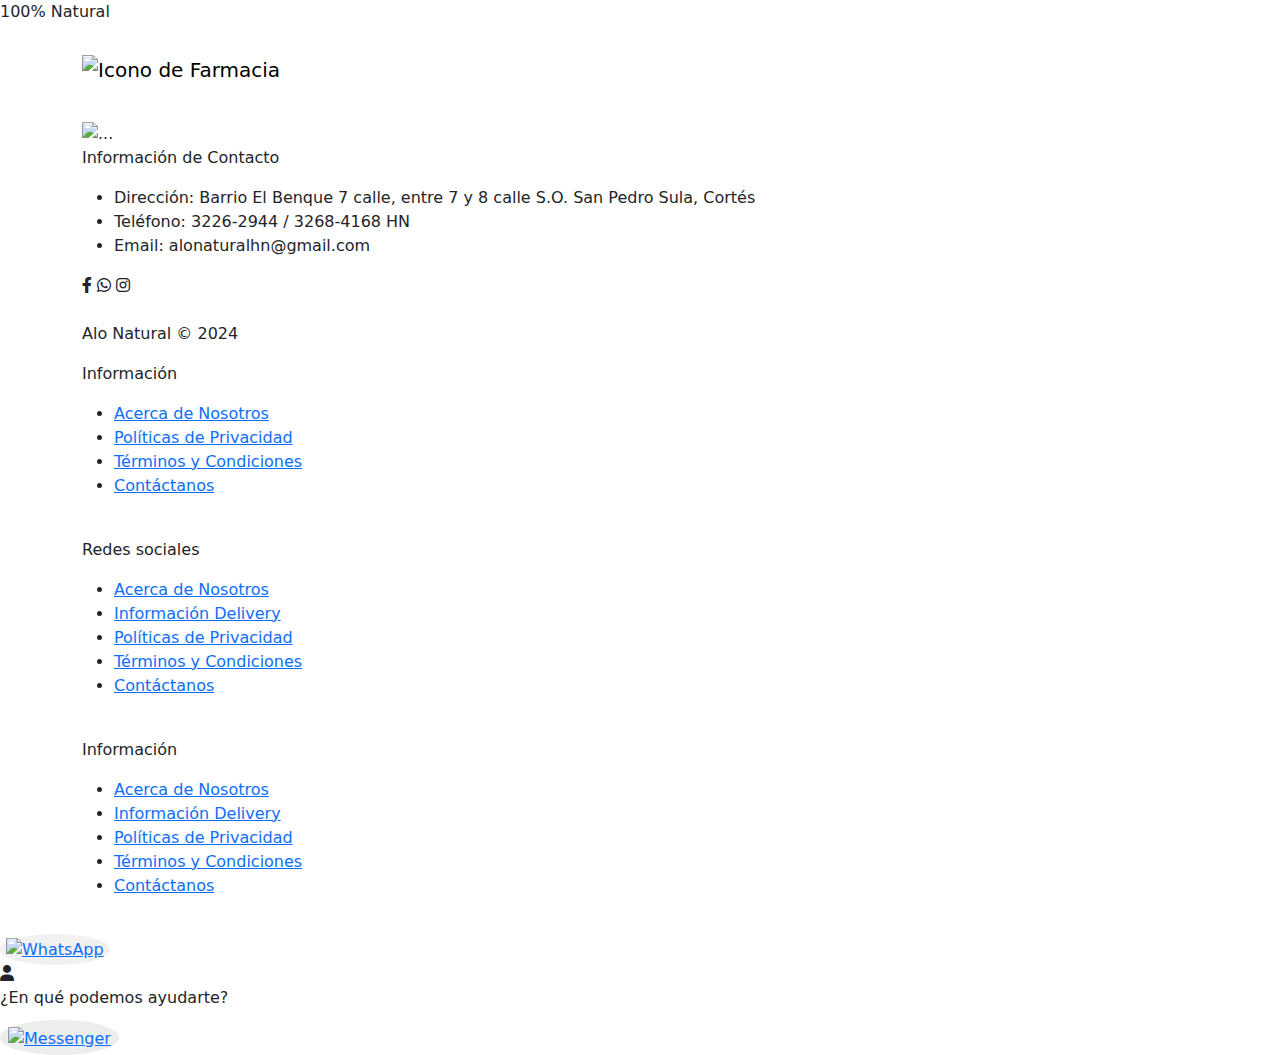
==== index.html @ b27541cf "Add files via upload" ====
<!DOCTYPE html>
<html lang="es">

<head>
  <meta charset="UTF-8">
  <meta name="viewport" content="width=device-width, initial-scale=1.0">
  <title>Alo Natural</title>
  <link rel="shortcut icon" href="../assets/img/iconfarma.png" type="image/x-icon">
  <link rel="stylesheet" href="../assets/css/syles.css">
  <link href="https://cdn.jsdelivr.net/npm/bootstrap@5.3.3/dist/css/bootstrap.min.css" rel="stylesheet"
    integrity="sha384-QWTKZyjpPEjISv5WaRU9OFeRpok6YctnYmDr5pNlyT2bRjXh0JMhjY6hW+ALEwIH" crossorigin="anonymous">
  <link href="https://cdnjs.cloudflare.com/ajax/libs/font-awesome/6.0.0-beta3/css/all.min.css" rel="stylesheet">
  <link rel="stylesheet" href="https://cdnjs.cloudflare.com/ajax/libs/font-awesome/5.15.4/css/all.min.css" integrity="sha384-Q6E5NHz8H9+L5Trn0Z8QzFNY5dPpuC3vw4zW+9aivzMSf/DZJopnCKWt6mi1SR87" crossorigin="anonymous">
  <link href="https://stackpath.bootstrapcdn.com/bootstrap/5.1.3/css/bootstrap.min.css" rel="stylesheet">

  
</head>
<body>
  <!-- Container Hero -->
  <div class="container-hero">
    <p class="hero-text">100% Natural</p> <!-- Modificación del mensaje de saludo -->
  </div>
  <!-- Navbar -->
  <nav class="navbar navbar-expand-lg navbar-light navbar-custom">
    <div class="container">
      <a class="navbar-brand" href="#">
        <img src="../assets/img/iconfarma.png" alt="Icono de Farmacia" style="width: 24px; height: 24px; margin-right: 5px;">
      </a>
      <button class="navbar-toggler" type="button" data-bs-toggle="collapse" data-bs-target="#navbarSupportedContent"
        aria-controls="navbarSupportedContent" aria-expanded="false" aria-label="Toggle navigation">
        <span class="navbar-toggler-icon"></span>
      </button>
      <div class="collapse navbar-collapse" id="navbarSupportedContent">
        <ul class="navbar-nav me-auto mb-2 mb-lg-0">
            <li class="nav-item">
                <a class="nav-link active text-white" aria-current="page" href="../pages/index.html">
                  <i class="fas fa-home"></i> Inicio
                </a>
              </li>
              <li class="nav-item">
                <a class="nav-link text-white" href="../pages/Categorias.html">
                  <i class="fas fa-shopping-bag"></i> Productos
                </a>
              </li>
           
              <li class="nav-item">
                <a class="nav-link text-white" href="../pages/contact-us.html">
                  <i class="fas fa-envelope"></i> Contactanos
                </a>
              </li>
              <li class="nav-item">
                <a class="nav-link text-white" href="../pages/About-us.html">
                  <i class="fas fa-user"></i> Acerca de Nosotros
                </a>
              </li>
        </ul>
      </div>
    </div>
  </nav>
    
  <!-- Contenido principal -->
  <div class="container mt-4">
    <div id="carouselExampleIndicators" class="carousel slide" data-bs-ride="carousel">
      <div class="carousel-indicators">
        <button type="button" data-bs-target="#carouselExampleIndicators" data-bs-slide-to="0" class="active"
          aria-current="true" aria-label="Slide 1"></button>
        <button type="button" data-bs-target="#carouselExampleIndicators" data-bs-slide-to="1" aria-label="Slide 2"></button>
        <button type="button" data-bs-target="#carouselExampleIndicators" data-bs-slide-to="2" aria-label="Slide 3"></button>
      </div>
      <div class="carousel-inner">
        <div class="carousel-item active">
          <img  src="../assets/img/CATEGORIA DE PRODUCTOS.png" class="d-block w-100" alt="...">
        </div>
        <div class="carousel-item">
          <img  src="../assets/img/QR.png" class="d-block w-100" alt="...">
        </div>
        <div class="carousel-item">
          <img  src="../assets/img/CATEGORIA DE PRODUCTOS.png" class="d-block w-100" alt="...">
        </div>
      </div>
      <button class="carousel-control-prev" type="button" data-bs-target="#carouselExampleIndicators"
        data-bs-slide="prev">
        <span class="carousel-control-prev-icon" aria-hidden="true"></span>
        <span class="visually-hidden">Previous</span>
      </button>
      <button class="carousel-control-next" type="button" data-bs-target="#carouselExampleIndicators"
        data-bs-slide="next">
        <span class="carousel-control-next-icon" aria-hidden="true"></span>
        <span class="visually-hidden">Next</span>
      </button>
    </div>
  </div>

	

  <!-- Footer -->
  <footer class="footer">
    <div class="container container-footer">
      <div class="menu-footer">
        <div class="contact-info">
          <p class="title-footer">Información de Contacto</p>
          <ul>
            <li>Dirección: Barrio El Benque 7 calle, entre 7 y 8 calle S.O. San Pedro Sula, Cortés</li>
            <li>Teléfono: 3226-2944 / 3268-4168 HN</li>
            <li>Email: alonaturalhn@gmail.com</li>
          </ul>
          <div class="social-icons">
            <span><i class="fab fa-facebook-f"></i></span>
            <span><i class="fab fa-whatsapp"></i></span>
            <span><i class="fab fa-instagram"></i></span>
            <div class="copyright"><br>
              <p> Alo Natural &copy; 2024</p>
            </div>
          </div>
        </div>
        <div class="information">
          <p class="title-footer">Información</p>
          <ul>
            <li><a href="#">Acerca de Nosotros</a></li>
            <li><a href="#">Políticas de Privacidad</a></li>
            <li><a href="#">Términos y Condiciones</a></li>
            <li><a href="#">Contáctanos</a></li><br>

          </ul>
        </div>
        <div class="information">
          <p class="title-footer">Redes sociales</p>
          <ul>
            <li><a href="#">Acerca de Nosotros</a></li>
            <li><a href="#">Información Delivery</a></li>
            <li><a href="#">Políticas de Privacidad</a></li>
            <li><a href="#">Términos y Condiciones</a></li>
            <li><a href="#">Contáctanos</a></li><br>

          </ul>
        </div>
        <div class="information">
          <p class="title-footer">Información</p>
          <ul>
          
            <li><a href="#">Acerca de Nosotros</a></li>
            <li><a href="#">Información Delivery</a></li>
            <li><a href="#">Políticas de Privacidad</a></li>
            <li><a href="#">Términos y Condiciones</a></li>
            <li><a href="#">Contáctanos</a></li><br>

          </ul>
        </div>
      </div>
      
    </div>


  </footer>

<!-- Icono de WhatsApp flotante -->
<a href="https://wa.me/32684168?text=¡Hola!%20Estoy%20interesado%20en%20los%20productos%20de%20Alo%20Natural." target="_blank" class="floating-icon" style="background-color: rgb(241, 241, 241); border-radius: 50%; padding: 6px;">
  <img style="width: 34px;" src="../assets/img/mensajero.png" alt="WhatsApp">
</a>
  

<!-- Mensaje con animación y icono de persona usuario -->
<div class="help-message">
  <div class="user-icon">
    <i class="fas fa-user"></i>
  </div>
  <div class="message">
    <p>¿En qué podemos ayudarte?</p>
  </div>
</div>


<a href="https://m.me/tunumero" target="_blank" class="floating-icon" style="background-color: rgb(236, 238, 236); border-radius: 50%; padding: 8px; bottom: 90px;">
  <img style="width: 31px;" src="../assets/img/whatsapp .png" alt="Messenger">
</a>

<!-- Enlace a Bootstrap JS y jQuery (necesarios para el funcionamiento de Bootstrap) -->
<script src="https://code.jquery.com/jquery-3.6.0.min.js"></script>
<script src="https://cdn.jsdelivr.net/npm/bootstrap@5.3.3/dist/js/bootstrap.bundle.min.js"></script>

<!-- jQuery (necesario para Bootstrap) -->
<script src="https://ajax.googleapis.com/ajax/libs/jquery/3.6.0/jquery.min.js"></script>

<!-- Popper.js (necesario para Bootstrap) -->
<script src="https://cdnjs.cloudflare.com/ajax/libs/popper.js/2.10.2/umd/popper.min.js"></script>

<!-- JavaScript de Bootstrap -->
<script src="https://stackpath.bootstrapcdn.com/bootstrap/5.1.3/js/bootstrap.min.js"></script>
</body>
</html>
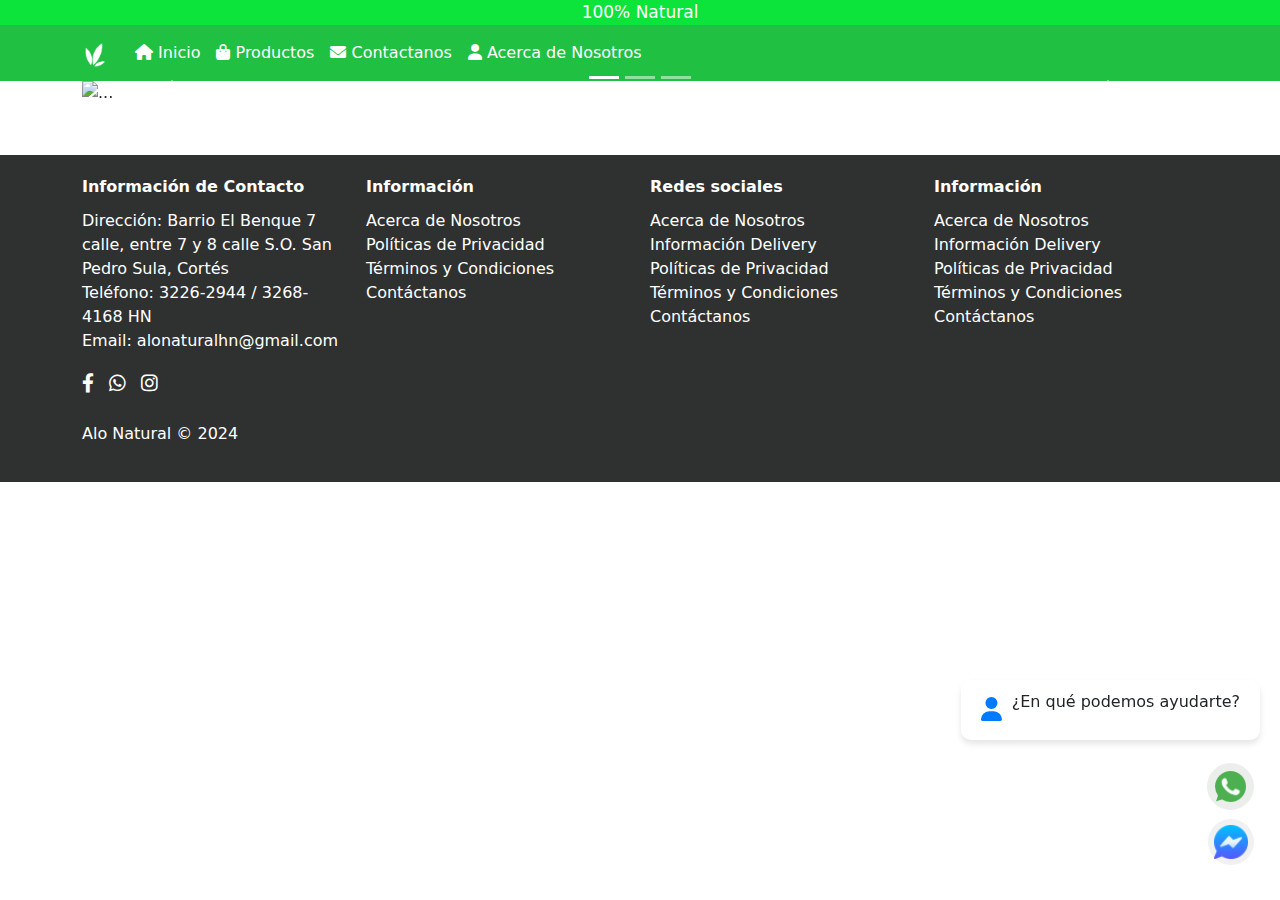
==== commit b165dfec: "Update index.html" ====
--- a/index.html
+++ b/index.html
@@ -5,8 +5,8 @@
   <meta charset="UTF-8">
   <meta name="viewport" content="width=device-width, initial-scale=1.0">
   <title>Alo Natural</title>
-  <link rel="shortcut icon" href="../assets/img/iconfarma.png" type="image/x-icon">
-  <link rel="stylesheet" href="../assets/css/syles.css">
+  <link rel="shortcut icon" href="public/assets/img/iconfarma.png" type="image/x-icon">
+  <link rel="stylesheet" href="public/assets/css/syles.css">
   <link href="https://cdn.jsdelivr.net/npm/bootstrap@5.3.3/dist/css/bootstrap.min.css" rel="stylesheet"
     integrity="sha384-QWTKZyjpPEjISv5WaRU9OFeRpok6YctnYmDr5pNlyT2bRjXh0JMhjY6hW+ALEwIH" crossorigin="anonymous">
   <link href="https://cdnjs.cloudflare.com/ajax/libs/font-awesome/6.0.0-beta3/css/all.min.css" rel="stylesheet">
@@ -24,7 +24,7 @@
   <nav class="navbar navbar-expand-lg navbar-light navbar-custom">
     <div class="container">
       <a class="navbar-brand" href="#">
-        <img src="../assets/img/iconfarma.png" alt="Icono de Farmacia" style="width: 24px; height: 24px; margin-right: 5px;">
+        <img src="public/assets/img/iconfarma.png" alt="Icono de Farmacia" style="width: 24px; height: 24px; margin-right: 5px;">
       </a>
       <button class="navbar-toggler" type="button" data-bs-toggle="collapse" data-bs-target="#navbarSupportedContent"
         aria-controls="navbarSupportedContent" aria-expanded="false" aria-label="Toggle navigation">
@@ -33,23 +33,23 @@
       <div class="collapse navbar-collapse" id="navbarSupportedContent">
         <ul class="navbar-nav me-auto mb-2 mb-lg-0">
             <li class="nav-item">
-                <a class="nav-link active text-white" aria-current="page" href="../pages/index.html">
+                <a class="nav-link active text-white" aria-current="page" href="index.html">
                   <i class="fas fa-home"></i> Inicio
                 </a>
               </li>
               <li class="nav-item">
-                <a class="nav-link text-white" href="../pages/Categorias.html">
+                <a class="nav-link text-white" href="public/pages/Categorias.html">
                   <i class="fas fa-shopping-bag"></i> Productos
                 </a>
               </li>
            
               <li class="nav-item">
-                <a class="nav-link text-white" href="../pages/contact-us.html">
+                <a class="nav-link text-white" href="public/pages/contact-us.html">
                   <i class="fas fa-envelope"></i> Contactanos
                 </a>
               </li>
               <li class="nav-item">
-                <a class="nav-link text-white" href="../pages/About-us.html">
+                <a class="nav-link text-white" href="public/pages/About-us.html">
                   <i class="fas fa-user"></i> Acerca de Nosotros
                 </a>
               </li>
@@ -69,13 +69,13 @@
       </div>
       <div class="carousel-inner">
         <div class="carousel-item active">
-          <img  src="../assets/img/CATEGORIA DE PRODUCTOS.png" class="d-block w-100" alt="...">
+          <img  src="public/assets/img/CATEGORIA DE PRODUCTOS.png" class="d-block w-100" alt="...">
         </div>
         <div class="carousel-item">
-          <img  src="../assets/img/QR.png" class="d-block w-100" alt="...">
+          <img  src="public/assets/img/QR.png" class="d-block w-100" alt="...">
         </div>
         <div class="carousel-item">
-          <img  src="../assets/img/CATEGORIA DE PRODUCTOS.png" class="d-block w-100" alt="...">
+          <img  src="public/assets/img/CATEGORIA DE PRODUCTOS.png" class="d-block w-100" alt="...">
         </div>
       </div>
       <button class="carousel-control-prev" type="button" data-bs-target="#carouselExampleIndicators"
@@ -155,10 +155,9 @@
 
 <!-- Icono de WhatsApp flotante -->
 <a href="https://wa.me/32684168?text=¡Hola!%20Estoy%20interesado%20en%20los%20productos%20de%20Alo%20Natural." target="_blank" class="floating-icon" style="background-color: rgb(241, 241, 241); border-radius: 50%; padding: 6px;">
-  <img style="width: 34px;" src="../assets/img/mensajero.png" alt="WhatsApp">
+  <img style="width: 34px;" src="public/assets/img/mensajero.png" alt="WhatsApp">
 </a>
   
-
 <!-- Mensaje con animación y icono de persona usuario -->
 <div class="help-message">
   <div class="user-icon">
@@ -171,7 +170,7 @@
 
 
 <a href="https://m.me/tunumero" target="_blank" class="floating-icon" style="background-color: rgb(236, 238, 236); border-radius: 50%; padding: 8px; bottom: 90px;">
-  <img style="width: 31px;" src="../assets/img/whatsapp .png" alt="Messenger">
+  <img style="width: 31px;" src="public/assets/img/whatsapp .png" alt="Messenger">
 </a>
 
 <!-- Enlace a Bootstrap JS y jQuery (necesarios para el funcionamiento de Bootstrap) -->
--- a/public/assets/css/syles.css
+++ b/public/assets/css/syles.css
@@ -0,0 +1,206 @@
+body {
+  background-color: #eaf0ea; /* Un tono de verde */
+}
+
+.navbar-custom {
+  background-color: #20c043;
+}
+
+.footer {
+  bottom: 0;
+  width: 100%;
+  background-color: #2f3130; /* Verde más oscuro para el footer */
+  color: white;
+  padding-top: 20px;
+  padding-bottom: 20px;
+  z-index: 999; /* Asegura que el footer esté por encima del contenido */
+}
+
+
+.container-footer {
+  display: flex;
+  justify-content: space-around;
+  align-items: flex-start;
+}
+.menu-footer {
+  display: flex;
+  flex-wrap: wrap;
+  gap: 20px;
+}
+.menu-footer > div {
+  flex: 1;
+}
+.title-footer {
+  font-weight: bold;
+  margin-bottom: 10px;
+}
+.contact-info ul, .information ul, .my-account ul {
+  list-style: none;
+  padding: 0;
+}
+.social-icons {
+  margin-top: 10px;
+}
+.social-icons span {
+  font-size: 19px;
+  margin-right: 10px;
+  cursor: pointer;
+}
+/* Estilos predeterminados para todos los tamaños de pantalla */
+.container-hero {
+  background-color: #0ce43b;
+  padding: 0 0 1px; /* Ajusta el valor inferior según sea necesario */
+  text-align: center;
+  height: 25px; /* Ajusta la altura según tus necesidades */
+}
+
+.hero-text {
+  text-align: center;
+  font-size: 17px; /* Ajusta el tamaño del texto según sea necesario */
+  color: white;
+  margin: 0;
+}
+
+.newsletter button {
+  background-color: #25d366; /* Color de WhatsApp */
+  color: white;
+  border: none;
+  padding: 8px 16px;
+  border-radius: 5px;
+  cursor: pointer;
+}
+.newsletter button:hover {
+  background-color: #000000; /* Color de WhatsApp más oscuro al pasar el mouse */
+}
+.newsletter a {
+  text-decoration: none;
+}
+
+.information a {
+text-decoration: none;
+color: rgb(255, 255, 255); /* Agregado para cambiar el color del texto a negro */
+}
+
+/* Estilo para el icono flotante */
+.floating-icon {
+  position: fixed;
+  bottom: 35px;
+  right: 2cqmax;
+  z-index: 1000; /* Asegura que el icono flotante esté por encima del contenido */
+}
+
+/* Estilos personalizados */
+.categoria-btn {
+  border-radius: 10px; /* Borde redondeado */
+  margin-bottom: 10px; /* Espaciado inferior */
+}
+
+.categoria-btn:hover {
+  background-color: #8CD790; /* Cambio de color al pasar el mouse */
+}
+
+/* Estilos para el saludo dinámico */
+.saludo-container {
+  text-align: center;
+  opacity: 0;
+  transform: translateY(-50px);
+  transition: opacity 1s, transform 1s;
+}
+
+.saludo-container.active {
+  opacity: 1;
+  transform: translateY(0);
+}
+
+/* Estilos para el código QR */
+.qr-code-container {
+  text-align: center;
+  margin-top: 20px;
+  opacity: 0;
+  transition: opacity 1s;
+}
+
+.qr-code-container.active {
+  opacity: 1;
+}
+
+ /* Estilos personalizados */
+ .categoria-btn {
+  border-radius: 10px; /* Borde redondeado */
+  margin-bottom: 10px; /* Espaciado inferior */
+  transition: background-color 0.3s; /* Animación de cambio de color */
+}
+
+.categoria-btn:hover {
+  background-color: #8CD790; /* Cambio de color al pasar el mouse */
+}
+
+/* Estilos personalizados */
+#carouselExampleIndicators {
+  margin-bottom: 50px; /* Espacio entre el slider y el contenido */
+  margin-top: -24px;
+}
+
+
+
+
+
+/* Estilo para el color verde medicinal */
+.btn-verde-medicinal {
+  background-color: #00A572; /* Cambia este valor al color verde medicinal que prefieras */
+  border-color: #00A572; /* Puedes ajustar el color del borde si es necesario */
+}
+
+.btn-verde-medicinal:hover {
+  background-color: #007848; /* Cambia este valor al color verde oscuro cuando el botón está en hover */
+  border-color: #007848; /* Puedes ajustar el color del borde si es necesario */
+}
+
+/* Estilos para el mensaje de ayuda */
+.help-message {
+  position: fixed;
+  bottom: 160px; /* Ajusta la posición vertical según sea necesario */
+  right: 20px; /* Ajusta la posición horizontal según sea necesario */
+  background-color: #ffffff;
+  border-radius: 10px;
+  padding: 10px 20px;
+  box-shadow: 0 4px 6px rgba(0, 0, 0, 0.1);
+  display: flex;
+  align-items: center;
+  justify-content: center;
+  animation: fadeInUp 0.5s ease forwards;
+}
+
+.user-icon {
+  font-size: 24px;
+  color: #007bff; /* Color del icono de usuario */
+}
+
+.message {
+  margin-left: 10px;
+}
+
+/* Animación fadeInUp */
+@keyframes fadeInUp {
+  0% {
+    opacity: 0;
+    transform: translateY(20px);
+  }
+  100% {
+    opacity: 1;
+    transform: translateY(0);
+  }
+}
+
+
+
+.Sub-Categorias {
+  display: flex; /* Mostrar elementos en una fila */
+  justify-content: center; /* Centrar los elementos horizontalmente */
+  gap: 20px; /* Espacio entre las imágenes */
+}
+
+.Sub-Categorias img {
+  border-radius: 5px; /* Borde redondeado */
+  width: 290px; /* Ancho de las imágenes */
+}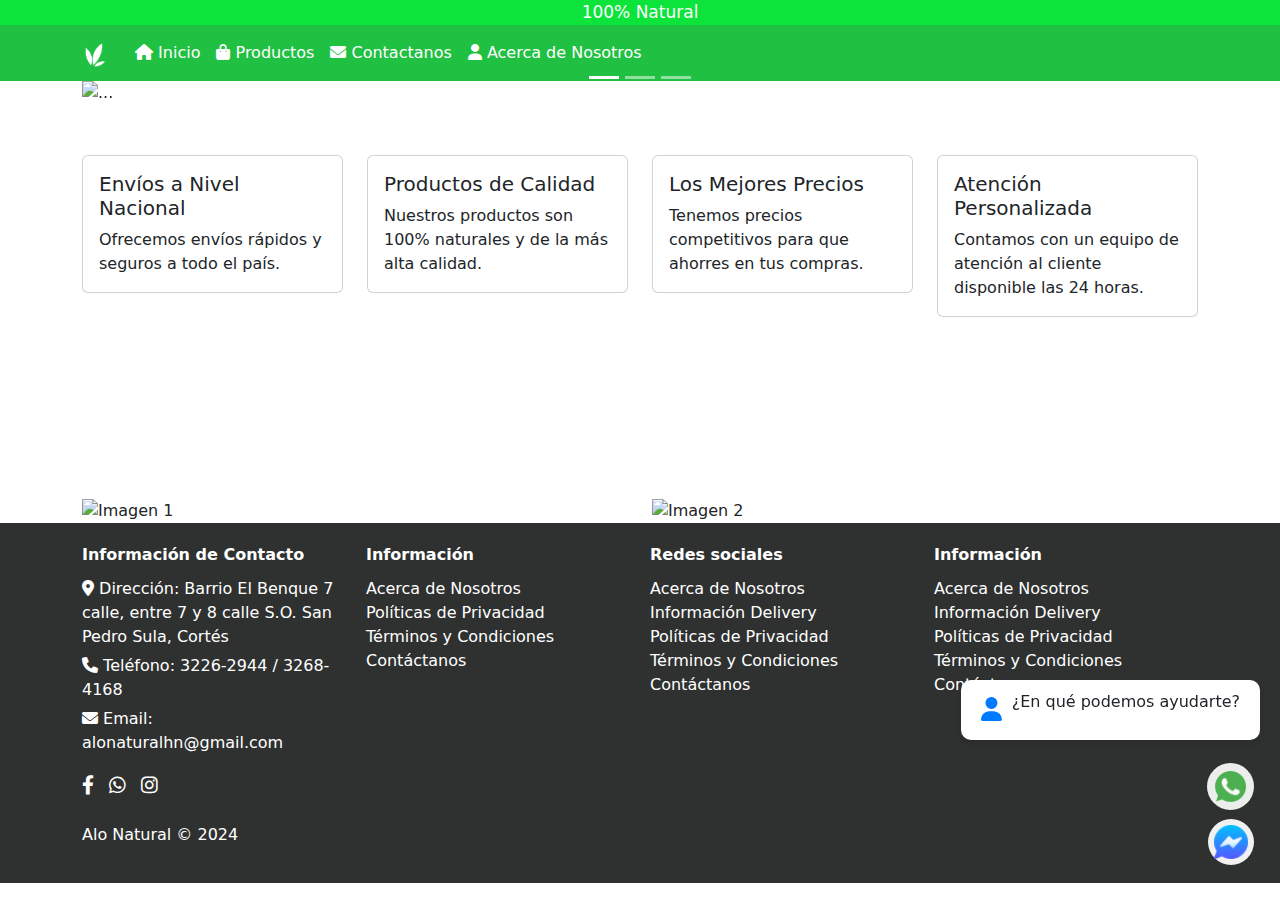
==== commit 832f9365: "Update index.html" ====
--- a/index.html
+++ b/index.html
@@ -13,6 +13,57 @@
   <link rel="stylesheet" href="https://cdnjs.cloudflare.com/ajax/libs/font-awesome/5.15.4/css/all.min.css" integrity="sha384-Q6E5NHz8H9+L5Trn0Z8QzFNY5dPpuC3vw4zW+9aivzMSf/DZJopnCKWt6mi1SR87" crossorigin="anonymous">
   <link href="https://stackpath.bootstrapcdn.com/bootstrap/5.1.3/css/bootstrap.min.css" rel="stylesheet">
 
+  <style>
+    .image-container {
+      position: relative;
+      overflow: hidden;
+    }
+
+    .image-container img {
+      width: 100%;
+      height: auto;
+      transition: transform 0.5s ease;
+    }
+
+    .image-container:hover img {
+      transform: scale(1.1);
+    }
+
+    .overlay {
+      position: absolute;
+      top: 0;
+      left: 0;
+      width: 100%;
+      height: 100%;
+      background-color: rgba(0, 0, 0, 0.5);
+      color: #fff;
+      display: flex;
+      justify-content: center;
+      align-items: center;
+      opacity: 0;
+      transition: opacity 0.5s ease;
+    }
+
+    .image-container:hover .overlay {
+      opacity: 1;
+    }
+  </style>
+
+<style>
+  /* Estilos personalizados */
+  .facebook-iframe-container {
+    width: 100%;
+    max-width: 600px; /* Ajusta el ancho máximo según tus necesidades */
+    margin: 0 auto;
+    overflow: hidden;
+  }
+
+  .facebook-iframe {
+    width: 100%;
+    height: 100%;
+    border: none;
+  }
+</style>
   
 </head>
 <body>
@@ -78,20 +129,83 @@
           <img  src="public/assets/img/CATEGORIA DE PRODUCTOS.png" class="d-block w-100" alt="...">
         </div>
       </div>
-      <button class="carousel-control-prev" type="button" data-bs-target="#carouselExampleIndicators"
-        data-bs-slide="prev">
-        <span class="carousel-control-prev-icon" aria-hidden="true"></span>
-        <span class="visually-hidden">Previous</span>
-      </button>
-      <button class="carousel-control-next" type="button" data-bs-target="#carouselExampleIndicators"
-        data-bs-slide="next">
-        <span class="carousel-control-next-icon" aria-hidden="true"></span>
-        <span class="visually-hidden">Next</span>
-      </button>
-    </div>
-  </div>
-
-	
+    
+    </div>
+  </div>
+
+  <!-- Viñetas -->
+  <main class="main-content">
+    <section class="container container-features">
+      <div class="row">
+        <div class="col-md-3">
+          <div class="card">
+            <div class="card-body">
+              <h5 class="card-title">Envíos a Nivel Nacional</h5>
+              <p class="card-text">Ofrecemos envíos rápidos y seguros a todo el país.</p>
+            </div>
+          </div>
+        </div>
+        <div class="col-md-3">
+          <div class="card">
+            <div class="card-body">
+              <h5 class="card-title">Productos de Calidad</h5>
+              <p class="card-text">Nuestros productos son 100% naturales y de la más alta calidad.</p>
+            </div>
+          </div>
+        </div>
+        <div class="col-md-3">
+          <div class="card">
+            <div class="card-body">
+              <h5 class="card-title">Los Mejores Precios</h5>
+              <p class="card-text">Tenemos precios competitivos para que ahorres en tus compras.</p>
+            </div>
+          </div>
+        </div>
+        <div class="col-md-3">
+          <div class="card">
+            <div class="card-body">
+              <h5 class="card-title">Atención Personalizada</h5>
+              <p class="card-text">Contamos con un equipo de atención al cliente disponible las 24 horas.</p>
+            </div>
+          </div>
+        </div>
+      </div>
+    </section>
+  </main>
+
+
+<!-- Contenedor del iframe de Facebook -->
+<div class="facebook-iframe-container">
+  <!-- Página de Facebook dentro de un iframe -->
+  <iframe class="facebook-iframe" src="https://www.facebook.com/alonaturalponce/posts/965273984062524/?locale=ms_MY&_rdr" frameborder="0" scrolling="no"></iframe>
+</div>
+
+<!-- Agrega el SDK de Facebook para comentarios -->
+<script async defer crossorigin="anonymous" src="https://connect.facebook.net/es_LA/sdk.js#xfbml=1&version=v13.0"></script>
+
+   <!-- Contenido principal -->
+   <div class="container mt-4">
+    <div class="row">
+      <div class="col-md-6">
+        <div class="image-container">
+          <img src="public/assets/img/imagen1.jpg" alt="Imagen 1">
+          <div class="overlay">
+            <h2>Texto de la imagen 1</h2>
+            <p>Información adicional sobre la imagen 1</p>
+          </div>
+        </div>
+      </div>
+      <div class="col-md-6">
+        <div class="image-container">
+          <img src="public/assets/img/imagen2.jpg" alt="Imagen 2">
+          <div class="overlay">
+            <h2>Texto de la imagen 2</h2>
+            <p>Información adicional sobre la imagen 2</p>
+          </div>
+        </div>
+      </div>
+    </div>
+  </div>
 
   <!-- Footer -->
   <footer class="footer">
@@ -100,9 +214,9 @@
         <div class="contact-info">
           <p class="title-footer">Información de Contacto</p>
           <ul>
-            <li>Dirección: Barrio El Benque 7 calle, entre 7 y 8 calle S.O. San Pedro Sula, Cortés</li>
-            <li>Teléfono: 3226-2944 / 3268-4168 HN</li>
-            <li>Email: alonaturalhn@gmail.com</li>
+            <li><i class="fa-solid fa-location-dot"></i>  Dirección: Barrio El Benque 7 calle, entre 7 y 8 calle S.O. San Pedro Sula, Cortés</li>
+            <li style="margin-top: 5px;"><i class="fa-solid fa-phone"></i>   Teléfono: 3226-2944 / 3268-4168</li>
+            <li style="margin-top: 5px;"><i class="fa-solid fa-envelope"></i>      Email: alonaturalhn@gmail.com</li>
           </ul>
           <div class="social-icons">
             <span><i class="fab fa-facebook-f"></i></span>
@@ -120,7 +234,6 @@
             <li><a href="#">Políticas de Privacidad</a></li>
             <li><a href="#">Términos y Condiciones</a></li>
             <li><a href="#">Contáctanos</a></li><br>
-
           </ul>
         </div>
         <div class="information">
@@ -131,59 +244,52 @@
             <li><a href="#">Políticas de Privacidad</a></li>
             <li><a href="#">Términos y Condiciones</a></li>
             <li><a href="#">Contáctanos</a></li><br>
-
           </ul>
         </div>
         <div class="information">
           <p class="title-footer">Información</p>
           <ul>
-          
             <li><a href="#">Acerca de Nosotros</a></li>
             <li><a href="#">Información Delivery</a></li>
             <li><a href="#">Políticas de Privacidad</a></li>
             <li><a href="#">Términos y Condiciones</a></li>
             <li><a href="#">Contáctanos</a></li><br>
-
-          </ul>
-        </div>
-      </div>
-      
-    </div>
-
-
+          </ul>
+        </div>
+      </div>
+    </div>
   </footer>
 
-<!-- Icono de WhatsApp flotante -->
-<a href="https://wa.me/32684168?text=¡Hola!%20Estoy%20interesado%20en%20los%20productos%20de%20Alo%20Natural." target="_blank" class="floating-icon" style="background-color: rgb(241, 241, 241); border-radius: 50%; padding: 6px;">
-  <img style="width: 34px;" src="public/assets/img/mensajero.png" alt="WhatsApp">
-</a>
+  <!-- Icono de WhatsApp flotante -->
+  <a href="https://wa.me/32684168?text=¡Hola!%20Estoy%20interesado%20en%20los%20productos%20de%20Alo%20Natural." target="_blank" class="floating-icon" style="background-color: rgb(241, 241, 241); border-radius: 50%; padding: 6px;">
+    <img style="width: 34px;" src="public/assets/img/mensajero.png" alt="WhatsApp">
+  </a>
   
-<!-- Mensaje con animación y icono de persona usuario -->
-<div class="help-message">
-  <div class="user-icon">
-    <i class="fas fa-user"></i>
-  </div>
-  <div class="message">
-    <p>¿En qué podemos ayudarte?</p>
-  </div>
-</div>
-
-
-<a href="https://m.me/tunumero" target="_blank" class="floating-icon" style="background-color: rgb(236, 238, 236); border-radius: 50%; padding: 8px; bottom: 90px;">
-  <img style="width: 31px;" src="public/assets/img/whatsapp .png" alt="Messenger">
-</a>
-
-<!-- Enlace a Bootstrap JS y jQuery (necesarios para el funcionamiento de Bootstrap) -->
-<script src="https://code.jquery.com/jquery-3.6.0.min.js"></script>
-<script src="https://cdn.jsdelivr.net/npm/bootstrap@5.3.3/dist/js/bootstrap.bundle.min.js"></script>
-
-<!-- jQuery (necesario para Bootstrap) -->
-<script src="https://ajax.googleapis.com/ajax/libs/jquery/3.6.0/jquery.min.js"></script>
-
-<!-- Popper.js (necesario para Bootstrap) -->
-<script src="https://cdnjs.cloudflare.com/ajax/libs/popper.js/2.10.2/umd/popper.min.js"></script>
-
-<!-- JavaScript de Bootstrap -->
-<script src="https://stackpath.bootstrapcdn.com/bootstrap/5.1.3/js/bootstrap.min.js"></script>
+  <!-- Mensaje con animación y icono de persona usuario -->
+  <div class="help-message">
+    <div class="user-icon">
+      <i class="fas fa-user"></i>
+    </div>
+    <div class="message">
+      <p>¿En qué podemos ayudarte?</p>
+    </div>
+  </div>
+
+  <a href="https://m.me/tunumero" target="_blank" class="floating-icon" style="background-color: rgb(236, 238, 236); border-radius: 50%; padding: 8px; bottom: 90px;">
+    <img style="width: 31px;" src="public/assets/img/whatsapp .png" alt="Messenger">
+  </a>
+
+  <!-- Enlace a Bootstrap JS y jQuery (necesarios para el funcionamiento de Bootstrap) -->
+  <script src="https://code.jquery.com/jquery-3.6.0.min.js"></script>
+  <script src="https://cdn.jsdelivr.net/npm/bootstrap@5.3.3/dist/js/bootstrap.bundle.min.js"></script>
+
+  <!-- jQuery (necesario para Bootstrap) -->
+  <script src="https://ajax.googleapis.com/ajax/libs/jquery/3.6.0/jquery.min.js"></script>
+
+  <!-- Popper.js (necesario para Bootstrap) -->
+  <script src="https://cdnjs.cloudflare.com/ajax/libs/popper.js/2.10.2/umd/popper.min.js"></script>
+
+  <!-- JavaScript de Bootstrap -->
+  <script src="https://stackpath.bootstrapcdn.com/bootstrap/5.1.3/js/bootstrap.min.js"></script>
 </body>
 </html>
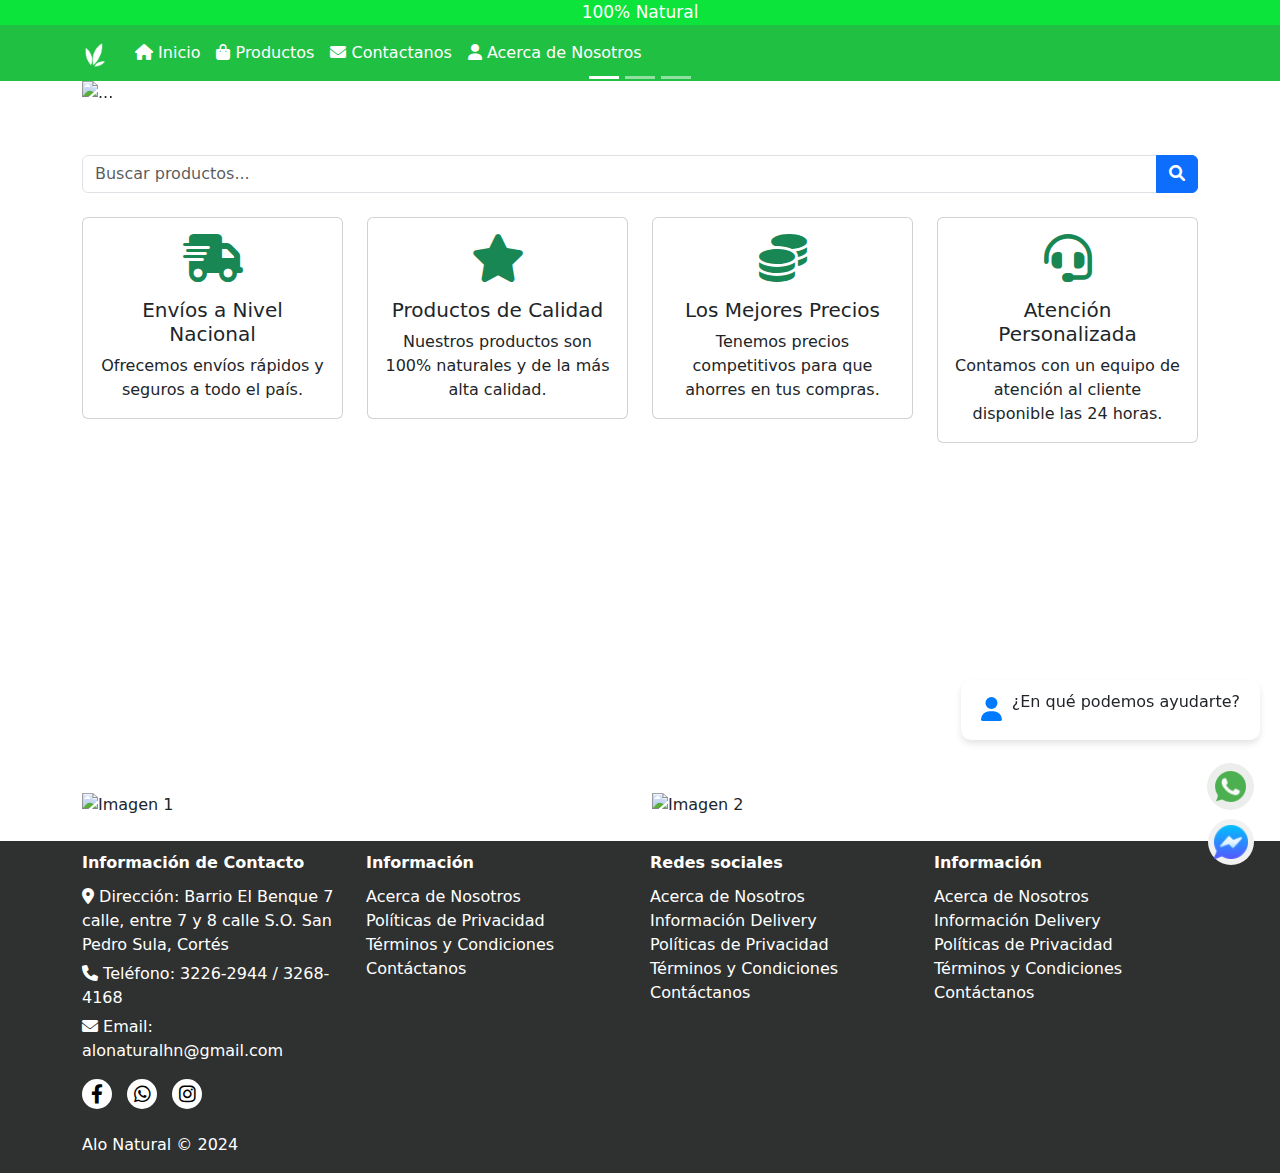
==== commit 3a931b8e: "Update index.html" ====
--- a/index.html
+++ b/index.html
@@ -1,6 +1,5 @@
 <!DOCTYPE html>
 <html lang="es">
-
 <head>
   <meta charset="UTF-8">
   <meta name="viewport" content="width=device-width, initial-scale=1.0">
@@ -64,12 +63,12 @@
     border: none;
   }
 </style>
-  
+
 </head>
 <body>
   <!-- Container Hero -->
   <div class="container-hero">
-    <p class="hero-text">100% Natural</p> <!-- Modificación del mensaje de saludo -->
+    <p class="hero-text">100% Natural</p>
   </div>
   <!-- Navbar -->
   <nav class="navbar navbar-expand-lg navbar-light navbar-custom">
@@ -129,50 +128,73 @@
           <img  src="public/assets/img/CATEGORIA DE PRODUCTOS.png" class="d-block w-100" alt="...">
         </div>
       </div>
-    
-    </div>
-  </div>
-
-  <!-- Viñetas -->
-  <main class="main-content">
-    <section class="container container-features">
-      <div class="row">
-        <div class="col-md-3">
-          <div class="card">
-            <div class="card-body">
-              <h5 class="card-title">Envíos a Nivel Nacional</h5>
-              <p class="card-text">Ofrecemos envíos rápidos y seguros a todo el país.</p>
-            </div>
-          </div>
-        </div>
-        <div class="col-md-3">
-          <div class="card">
-            <div class="card-body">
-              <h5 class="card-title">Productos de Calidad</h5>
-              <p class="card-text">Nuestros productos son 100% naturales y de la más alta calidad.</p>
-            </div>
-          </div>
-        </div>
-        <div class="col-md-3">
-          <div class="card">
-            <div class="card-body">
-              <h5 class="card-title">Los Mejores Precios</h5>
-              <p class="card-text">Tenemos precios competitivos para que ahorres en tus compras.</p>
-            </div>
-          </div>
-        </div>
-        <div class="col-md-3">
-          <div class="card">
-            <div class="card-body">
-              <h5 class="card-title">Atención Personalizada</h5>
-              <p class="card-text">Contamos con un equipo de atención al cliente disponible las 24 horas.</p>
-            </div>
-          </div>
-        </div>
-      </div>
-    </section>
-  </main>
-
+    </div>
+  </div>
+
+<!-- Barra de búsqueda -->
+<div class="container mt-4">
+  <div class="row justify-content-center">
+    <div class="col-md-12"> 
+      <div class="search-container">
+        <form action="/search" method="GET">
+          <div class="input-group">
+            <input type="text" class="form-control search-input" placeholder="Buscar productos..." aria-label="Buscar productos..." aria-describedby="button-addon2">
+            <button class="btn btn-primary search-button" type="submit" id="button-addon2"><i class="fas fa-search"></i></button>
+          </div>
+        </form>
+      </div>
+    </div>
+  </div>
+</div><br>
+
+<!-- Viñetas -->
+<main class="main-content">
+  <section class="container container-features">
+    <div class="row">
+      <div class="col-lg-3 col-md-6 mb-4">
+        <div class="card">
+          <div class="card-body text-center">
+            <i style="font-size: 3rem;" class="fas fa-shipping-fast icon text-success mb-3"></i>
+            <h5 class="card-title">Envíos a Nivel Nacional</h5>
+            <p class="card-text">Ofrecemos envíos rápidos y seguros a todo el país.</p>
+          </div>
+        </div>
+      </div>
+      <div class="col-lg-3 col-md-6 mb-4">
+        <div class="card">
+          <div class="card-body text-center">
+            <i style="font-size: 3rem;" class="fas fa-star icon text-success mb-3"></i>
+            <h5 class="card-title">Productos de Calidad</h5>
+            <p class="card-text">Nuestros productos son 100% naturales y de la más alta calidad.</p>
+          </div>
+        </div>
+      </div>
+      <div class="col-lg-3 col-md-6 mb-4">
+        <div class="card">
+          <div class="card-body text-center">
+            <i style="font-size: 3rem;" class="fas fa-coins icon text-success mb-3"></i>
+            <h5 class="card-title">Los Mejores Precios</h5>
+            <p class="card-text">Tenemos precios competitivos para que ahorres en tus compras.</p>
+          </div>
+        </div>
+      </div>
+      <div class="col-lg-3 col-md-6 mb-4">
+        <div class="card">
+          <div class="card-body text-center">
+            <i style="font-size: 3rem;" class="fas fa-headset icon text-success mb-3"></i>
+            <h5 class="card-title">Atención Personalizada</h5>
+            <p class="card-text">Contamos con un equipo de atención al cliente disponible las 24 horas.</p>
+          </div>
+        </div>
+      </div>
+    </div>
+  </section>
+</main>
+<br><br>
+
+<br><br>
+
+<br><br>
 
 <!-- Contenedor del iframe de Facebook -->
 <div class="facebook-iframe-container">
@@ -206,7 +228,7 @@
       </div>
     </div>
   </div>
-
+<br>
   <!-- Footer -->
   <footer class="footer">
     <div class="container container-footer">
--- a/public/assets/css/syles.css
+++ b/public/assets/css/syles.css
@@ -11,8 +11,8 @@
   width: 100%;
   background-color: #2f3130; /* Verde más oscuro para el footer */
   color: white;
-  padding-top: 20px;
-  padding-bottom: 20px;
+  padding-top: 10px;
+  padding-bottom: -20px;
   z-index: 999; /* Asegura que el footer esté por encima del contenido */
 }
 
@@ -41,11 +41,22 @@
 .social-icons {
   margin-top: 10px;
 }
+
 .social-icons span {
   font-size: 19px;
   margin-right: 10px;
   cursor: pointer;
-}
+  background-color: white; /* Establece el fondo blanco */
+  border-radius: 50%; /* Hace que el borde sea redondeado */
+  display: inline-block; /* Asegura que el elemento tenga dimensiones para que el border-radius funcione */
+  width: 30px; /* Ajusta el ancho a tu preferencia */
+  height: 30px; /* Ajusta la altura a tu preferencia */
+  text-align: center; /* Centra el contenido */
+  line-height: 30px; /* Centra verticalmente el contenido */
+  color : black;
+}
+
+
 /* Estilos predeterminados para todos los tamaños de pantalla */
 .container-hero {
   background-color: #0ce43b;
@@ -203,4 +214,4 @@
 .Sub-Categorias img {
   border-radius: 5px; /* Borde redondeado */
   width: 290px; /* Ancho de las imágenes */
-}+}
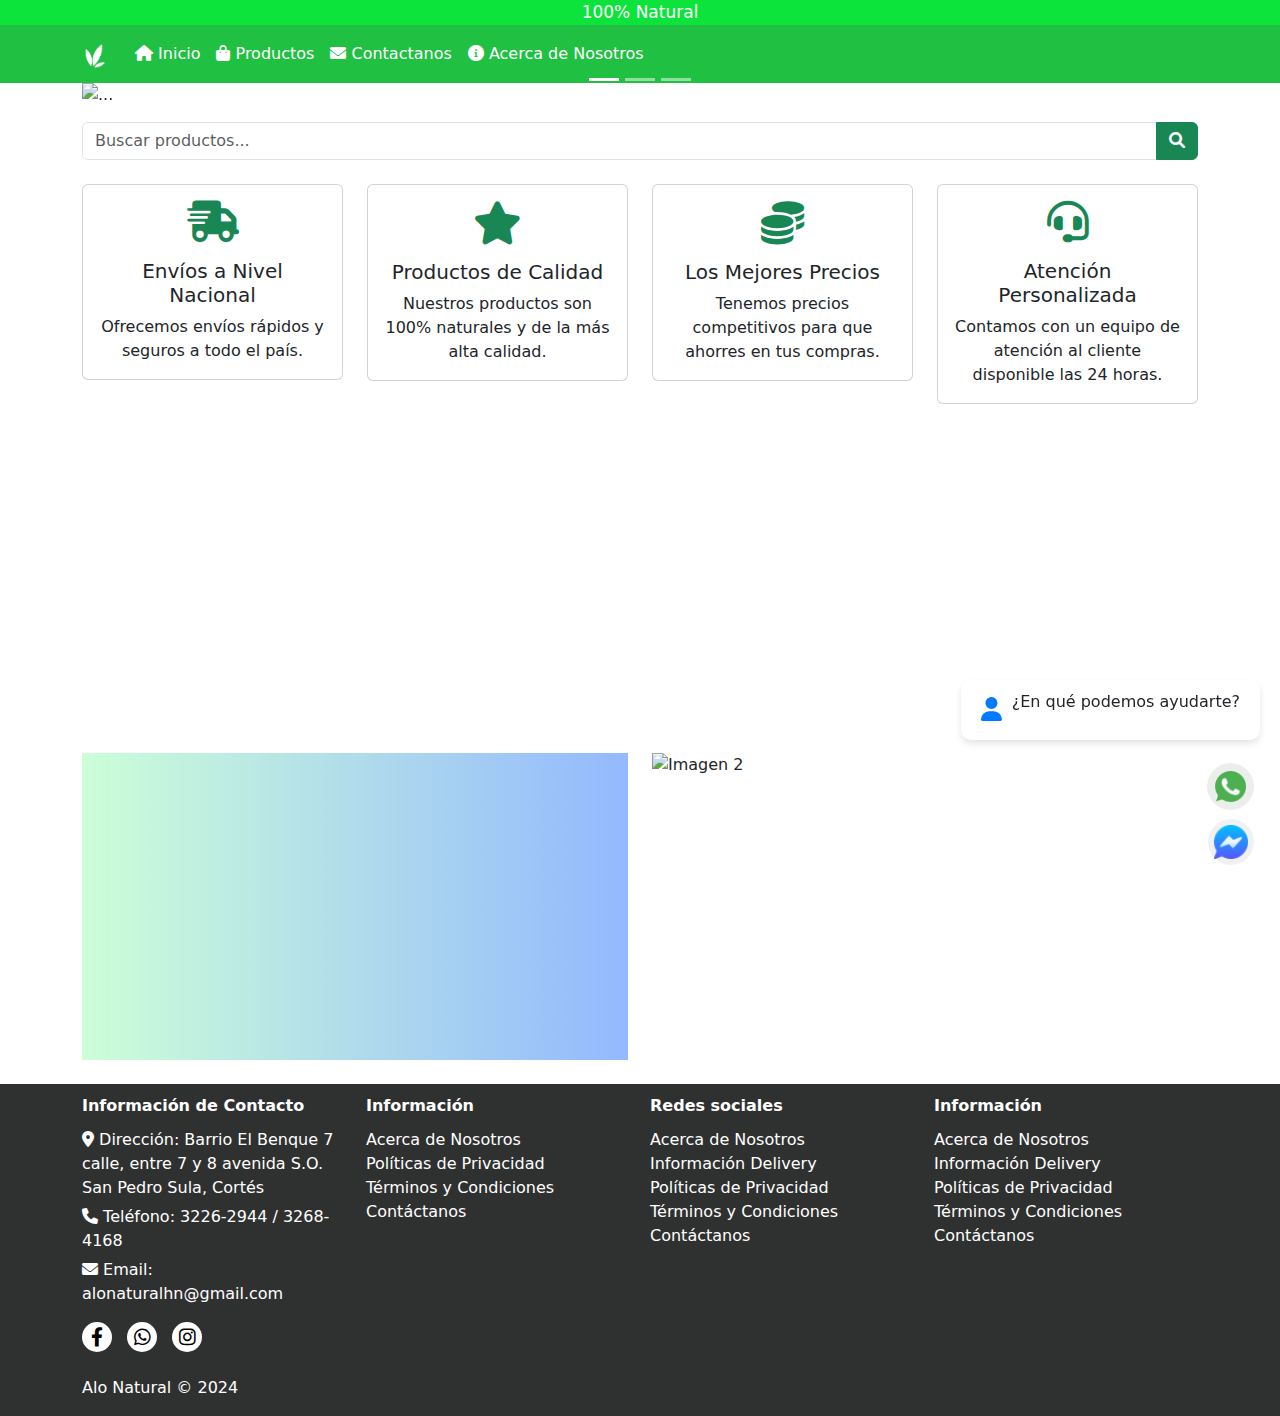
==== commit 3744a1e2: "Update index.html" ====
--- a/index.html
+++ b/index.html
@@ -71,7 +71,7 @@
     <p class="hero-text">100% Natural</p>
   </div>
   <!-- Navbar -->
-  <nav class="navbar navbar-expand-lg navbar-light navbar-custom">
+  <nav style="height: 58px;" class="navbar navbar-expand-lg navbar-light navbar-custom">
     <div class="container">
       <a class="navbar-brand" href="#">
         <img src="public/assets/img/iconfarma.png" alt="Icono de Farmacia" style="width: 24px; height: 24px; margin-right: 5px;">
@@ -100,13 +100,18 @@
               </li>
               <li class="nav-item">
                 <a class="nav-link text-white" href="public/pages/About-us.html">
-                  <i class="fas fa-user"></i> Acerca de Nosotros
-                </a>
+                  <i class="fa-solid fa-circle-info"></i>   Acerca de Nosotros
+                 </a>
               </li>
+             
         </ul>
       </div>
     </div>
+   
   </nav>
+
+  
+ 
     
   <!-- Contenido principal -->
   <div class="container mt-4">
@@ -137,9 +142,9 @@
     <div class="col-md-12"> 
       <div class="search-container">
         <form action="/search" method="GET">
-          <div class="input-group">
+          <div style="margin-top: -35px;" class="input-group">
             <input type="text" class="form-control search-input" placeholder="Buscar productos..." aria-label="Buscar productos..." aria-describedby="button-addon2">
-            <button class="btn btn-primary search-button" type="submit" id="button-addon2"><i class="fas fa-search"></i></button>
+            <button class="btn btn-success search-button" type="submit" id="button-addon2"><i class="fas fa-search"></i></button>
           </div>
         </form>
       </div>
@@ -147,14 +152,15 @@
   </div>
 </div><br>
 
+
 <!-- Viñetas -->
-<main class="main-content">
+<main  class="main-content">
   <section class="container container-features">
     <div class="row">
       <div class="col-lg-3 col-md-6 mb-4">
         <div class="card">
           <div class="card-body text-center">
-            <i style="font-size: 3rem;" class="fas fa-shipping-fast icon text-success mb-3"></i>
+            <i style="font-size: 2.6rem;" class="fas fa-shipping-fast icon text-success mb-3"></i>
             <h5 class="card-title">Envíos a Nivel Nacional</h5>
             <p class="card-text">Ofrecemos envíos rápidos y seguros a todo el país.</p>
           </div>
@@ -163,7 +169,7 @@
       <div class="col-lg-3 col-md-6 mb-4">
         <div class="card">
           <div class="card-body text-center">
-            <i style="font-size: 3rem;" class="fas fa-star icon text-success mb-3"></i>
+            <i style="font-size: 2.7rem;" class="fas fa-star icon text-success mb-3"></i>
             <h5 class="card-title">Productos de Calidad</h5>
             <p class="card-text">Nuestros productos son 100% naturales y de la más alta calidad.</p>
           </div>
@@ -172,7 +178,7 @@
       <div class="col-lg-3 col-md-6 mb-4">
         <div class="card">
           <div class="card-body text-center">
-            <i style="font-size: 3rem;" class="fas fa-coins icon text-success mb-3"></i>
+            <i style="font-size: 2.7rem;" class="fas fa-coins icon text-success mb-3"></i>
             <h5 class="card-title">Los Mejores Precios</h5>
             <p class="card-text">Tenemos precios competitivos para que ahorres en tus compras.</p>
           </div>
@@ -181,7 +187,7 @@
       <div class="col-lg-3 col-md-6 mb-4">
         <div class="card">
           <div class="card-body text-center">
-            <i style="font-size: 3rem;" class="fas fa-headset icon text-success mb-3"></i>
+            <i style="font-size: 2.6rem;" class="fas fa-headset icon text-success mb-3"></i>
             <h5 class="card-title">Atención Personalizada</h5>
             <p class="card-text">Contamos con un equipo de atención al cliente disponible las 24 horas.</p>
           </div>
@@ -210,7 +216,7 @@
     <div class="row">
       <div class="col-md-6">
         <div class="image-container">
-          <img src="public/assets/img/imagen1.jpg" alt="Imagen 1">
+          <img src="public/assets/img/Reibot.png" alt="Imagen 1">
           <div class="overlay">
             <h2>Texto de la imagen 1</h2>
             <p>Información adicional sobre la imagen 1</p>
@@ -236,7 +242,7 @@
         <div class="contact-info">
           <p class="title-footer">Información de Contacto</p>
           <ul>
-            <li><i class="fa-solid fa-location-dot"></i>  Dirección: Barrio El Benque 7 calle, entre 7 y 8 calle S.O. San Pedro Sula, Cortés</li>
+            <li><i class="fa-solid fa-location-dot"></i>  Dirección: Barrio El Benque 7 calle, entre 7 y 8 avenida S.O. San Pedro Sula, Cortés</li>
             <li style="margin-top: 5px;"><i class="fa-solid fa-phone"></i>   Teléfono: 3226-2944 / 3268-4168</li>
             <li style="margin-top: 5px;"><i class="fa-solid fa-envelope"></i>      Email: alonaturalhn@gmail.com</li>
           </ul>
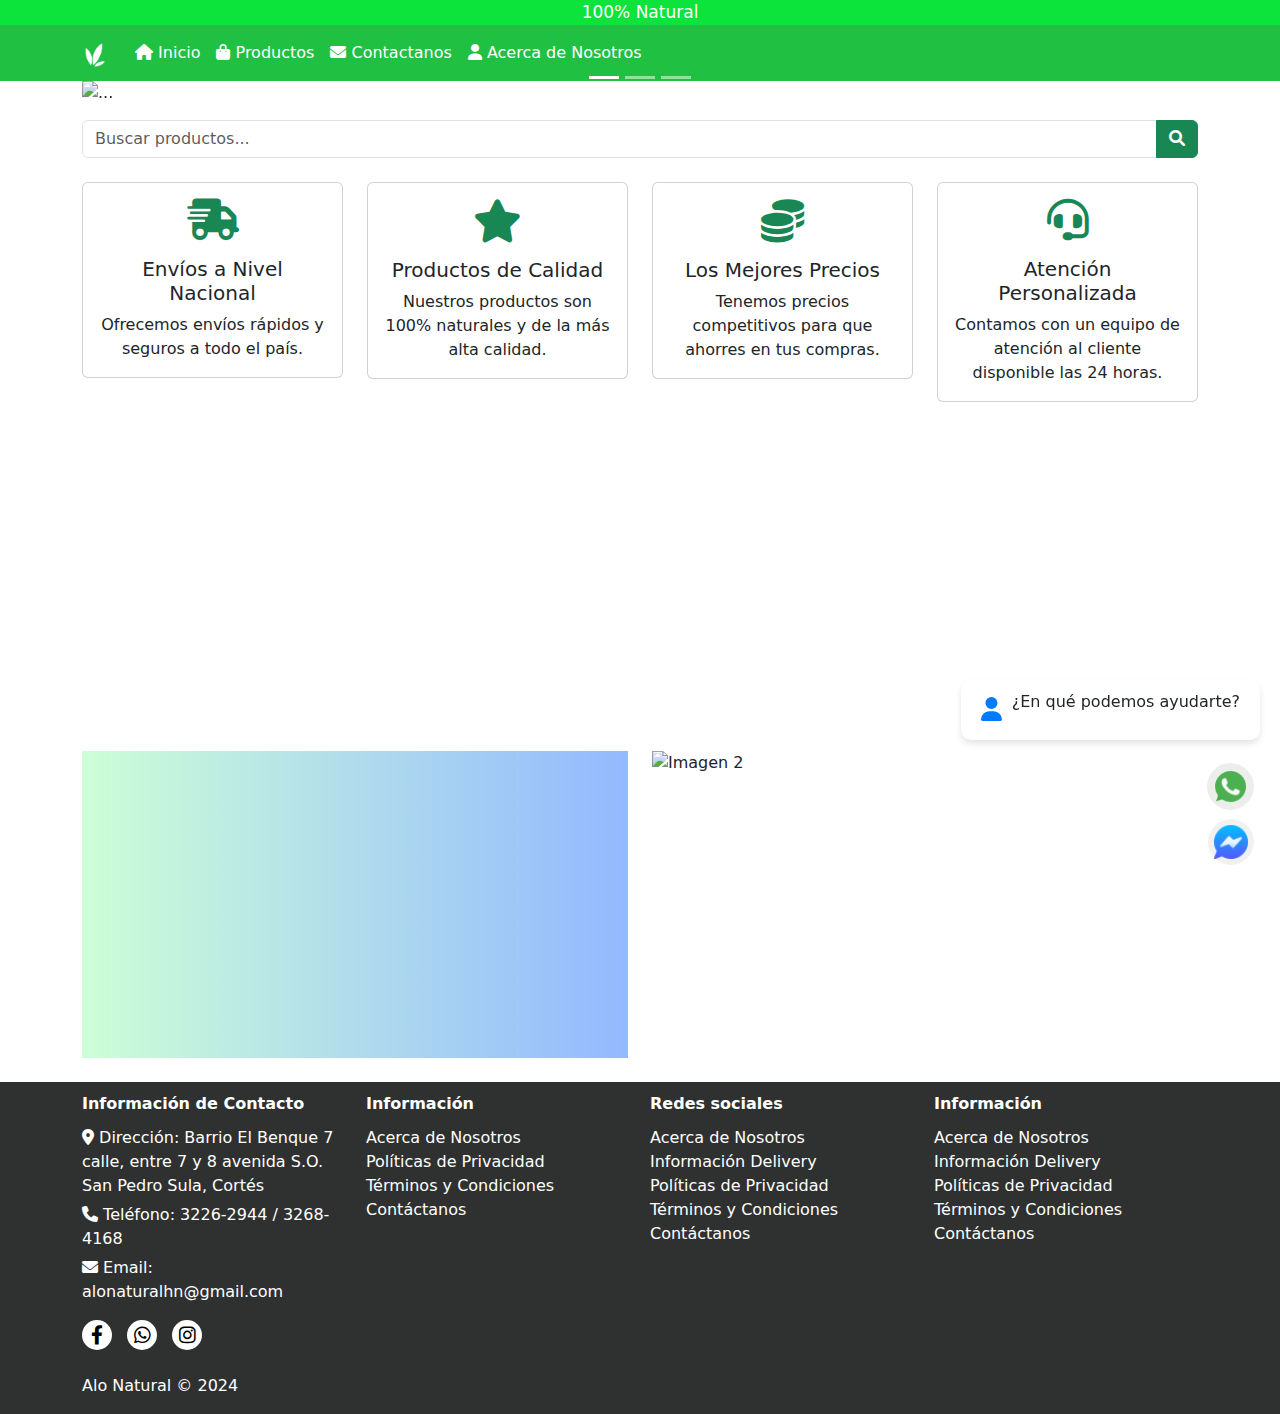
==== commit 038155c0: "Update index.html" ====
--- a/index.html
+++ b/index.html
@@ -12,6 +12,7 @@
   <link rel="stylesheet" href="https://cdnjs.cloudflare.com/ajax/libs/font-awesome/5.15.4/css/all.min.css" integrity="sha384-Q6E5NHz8H9+L5Trn0Z8QzFNY5dPpuC3vw4zW+9aivzMSf/DZJopnCKWt6mi1SR87" crossorigin="anonymous">
   <link href="https://stackpath.bootstrapcdn.com/bootstrap/5.1.3/css/bootstrap.min.css" rel="stylesheet">
 
+
   <style>
     .image-container {
       position: relative;
@@ -68,10 +69,10 @@
 <body>
   <!-- Container Hero -->
   <div class="container-hero">
-    <p class="hero-text">100% Natural</p>
+    <p class="hero-text">100% Natural</p> 
   </div>
   <!-- Navbar -->
-  <nav style="height: 58px;" class="navbar navbar-expand-lg navbar-light navbar-custom">
+  <nav class="navbar navbar-expand-lg navbar-light navbar-custom">
     <div class="container">
       <a class="navbar-brand" href="#">
         <img src="public/assets/img/iconfarma.png" alt="Icono de Farmacia" style="width: 24px; height: 24px; margin-right: 5px;">
@@ -83,7 +84,7 @@
       <div class="collapse navbar-collapse" id="navbarSupportedContent">
         <ul class="navbar-nav me-auto mb-2 mb-lg-0">
             <li class="nav-item">
-                <a class="nav-link active text-white" aria-current="page" href="index.html">
+                <a class="nav-link active text-white" aria-current="page" href="../index.html">
                   <i class="fas fa-home"></i> Inicio
                 </a>
               </li>
@@ -92,7 +93,6 @@
                   <i class="fas fa-shopping-bag"></i> Productos
                 </a>
               </li>
-           
               <li class="nav-item">
                 <a class="nav-link text-white" href="public/pages/contact-us.html">
                   <i class="fas fa-envelope"></i> Contactanos
@@ -100,18 +100,13 @@
               </li>
               <li class="nav-item">
                 <a class="nav-link text-white" href="public/pages/About-us.html">
-                  <i class="fa-solid fa-circle-info"></i>   Acerca de Nosotros
-                 </a>
+                  <i class="fas fa-user"></i> Acerca de Nosotros
+                </a>
               </li>
-             
         </ul>
       </div>
     </div>
-   
   </nav>
-
-  
- 
     
   <!-- Contenido principal -->
   <div class="container mt-4">
@@ -151,7 +146,6 @@
     </div>
   </div>
 </div><br>
-
 
 <!-- Viñetas -->
 <main  class="main-content">
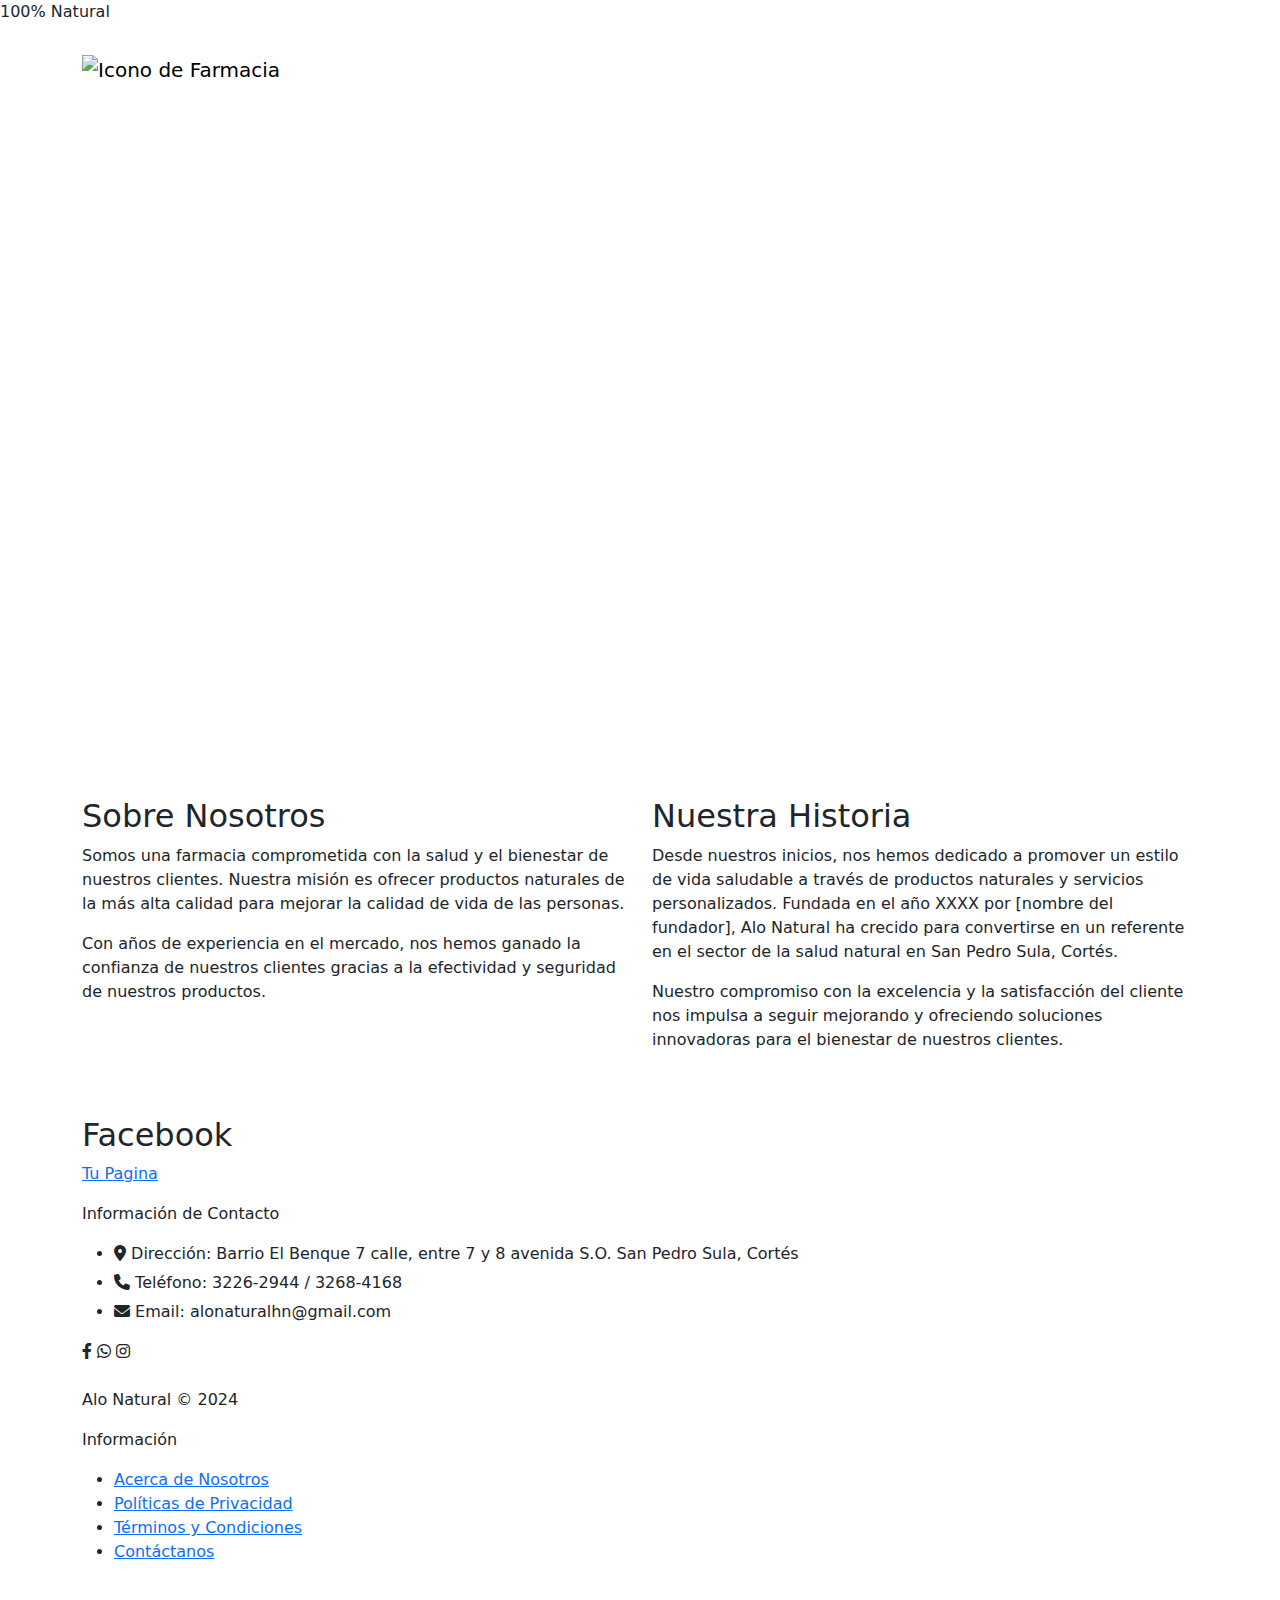
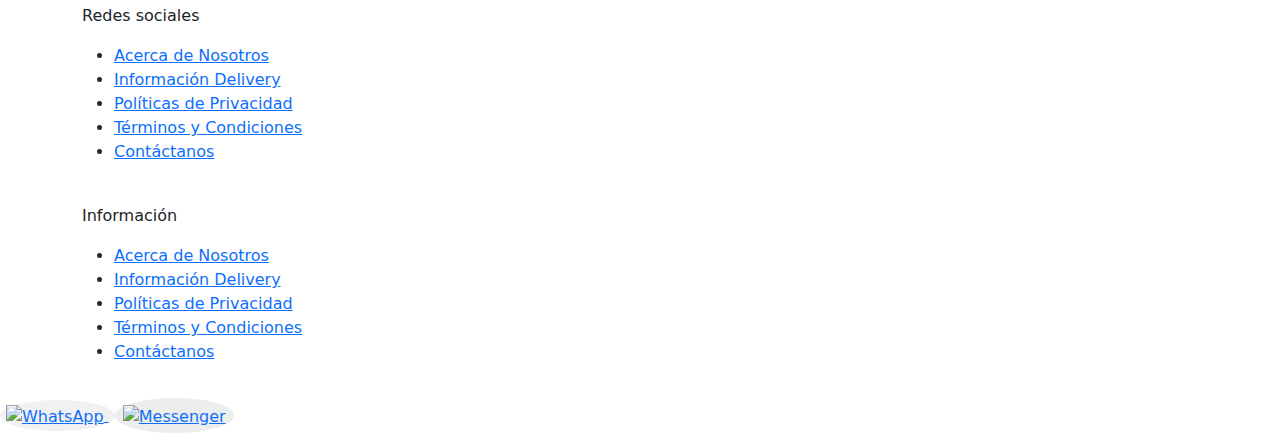
==== commit 722a384c: "Update index.html" ====
--- a/index.html
+++ b/index.html
@@ -4,78 +4,45 @@
   <meta charset="UTF-8">
   <meta name="viewport" content="width=device-width, initial-scale=1.0">
   <title>Alo Natural</title>
-  <link rel="shortcut icon" href="public/assets/img/iconfarma.png" type="image/x-icon">
-  <link rel="stylesheet" href="public/assets/css/syles.css">
-  <link href="https://cdn.jsdelivr.net/npm/bootstrap@5.3.3/dist/css/bootstrap.min.css" rel="stylesheet"
-    integrity="sha384-QWTKZyjpPEjISv5WaRU9OFeRpok6YctnYmDr5pNlyT2bRjXh0JMhjY6hW+ALEwIH" crossorigin="anonymous">
+  <link rel="shortcut icon" href="../assets/img/iconfarma.png" type="image/x-icon">
+  <!-- Estilos CSS -->
+  <link rel="stylesheet" href="../assets/css/syles.css">
+  <!-- Bootstrap CSS -->
+  <link href="https://cdn.jsdelivr.net/npm/bootstrap@5.3.3/dist/css/bootstrap.min.css" rel="stylesheet">
+  <!-- Font Awesome -->
   <link href="https://cdnjs.cloudflare.com/ajax/libs/font-awesome/6.0.0-beta3/css/all.min.css" rel="stylesheet">
   <link rel="stylesheet" href="https://cdnjs.cloudflare.com/ajax/libs/font-awesome/5.15.4/css/all.min.css" integrity="sha384-Q6E5NHz8H9+L5Trn0Z8QzFNY5dPpuC3vw4zW+9aivzMSf/DZJopnCKWt6mi1SR87" crossorigin="anonymous">
+  <!-- Bootstrap 5.1.3 CSS -->
   <link href="https://stackpath.bootstrapcdn.com/bootstrap/5.1.3/css/bootstrap.min.css" rel="stylesheet">
-
-
+  <!-- JavaScript de JSPDF -->
+  <script src="https://cdnjs.cloudflare.com/ajax/libs/jspdf/2.4.0/jspdf.umd.min.js"></script>
+  <!-- Estilos de Mapa -->
   <style>
-    .image-container {
+    .map-container {
       position: relative;
       overflow: hidden;
+      padding-top: 56.25%; /* Proporción 16:9 */
     }
 
-    .image-container img {
-      width: 100%;
-      height: auto;
-      transition: transform 0.5s ease;
-    }
-
-    .image-container:hover img {
-      transform: scale(1.1);
-    }
-
-    .overlay {
+    .map-container iframe {
       position: absolute;
       top: 0;
       left: 0;
       width: 100%;
       height: 100%;
-      background-color: rgba(0, 0, 0, 0.5);
-      color: #fff;
-      display: flex;
-      justify-content: center;
-      align-items: center;
-      opacity: 0;
-      transition: opacity 0.5s ease;
-    }
-
-    .image-container:hover .overlay {
-      opacity: 1;
     }
   </style>
-
-<style>
-  /* Estilos personalizados */
-  .facebook-iframe-container {
-    width: 100%;
-    max-width: 600px; /* Ajusta el ancho máximo según tus necesidades */
-    margin: 0 auto;
-    overflow: hidden;
-  }
-
-  .facebook-iframe {
-    width: 100%;
-    height: 100%;
-    border: none;
-  }
-</style>
-
 </head>
 <body>
   <!-- Container Hero -->
   <div class="container-hero">
-    <p class="hero-text">100% Natural</p> 
+    <p class="hero-text">100% Natural</p>
   </div>
   <!-- Navbar -->
   <nav class="navbar navbar-expand-lg navbar-light navbar-custom">
     <div class="container">
       <a class="navbar-brand" href="#">
-        <img src="public/assets/img/iconfarma.png" alt="Icono de Farmacia" style="width: 24px; height: 24px; margin-right: 5px;">
+        <img src="../assets/img/iconfarma.png" alt="Icono de Farmacia" style="width: 24px; height: 24px; margin-right: 5px;">
       </a>
       <button class="navbar-toggler" type="button" data-bs-toggle="collapse" data-bs-target="#navbarSupportedContent"
         aria-controls="navbarSupportedContent" aria-expanded="false" aria-label="Toggle navigation">
@@ -84,22 +51,22 @@
       <div class="collapse navbar-collapse" id="navbarSupportedContent">
         <ul class="navbar-nav me-auto mb-2 mb-lg-0">
             <li class="nav-item">
-                <a class="nav-link active text-white" aria-current="page" href="../index.html">
+                <a class="nav-link active text-white" aria-current="page" href="index.html">
                   <i class="fas fa-home"></i> Inicio
                 </a>
               </li>
               <li class="nav-item">
-                <a class="nav-link text-white" href="public/pages/Categorias.html">
+                <a class="nav-link text-white" href="../pages/Categorias.html">
                   <i class="fas fa-shopping-bag"></i> Productos
                 </a>
               </li>
               <li class="nav-item">
-                <a class="nav-link text-white" href="public/pages/contact-us.html">
+                <a class="nav-link text-white" href="../pages/contact-us.html">
                   <i class="fas fa-envelope"></i> Contactanos
                 </a>
               </li>
               <li class="nav-item">
-                <a class="nav-link text-white" href="public/pages/About-us.html">
+                <a class="nav-link text-white" href="../pages/About-us.html">
                   <i class="fas fa-user"></i> Acerca de Nosotros
                 </a>
               </li>
@@ -107,128 +74,45 @@
       </div>
     </div>
   </nav>
-    
+
   <!-- Contenido principal -->
   <div class="container mt-4">
-    <div id="carouselExampleIndicators" class="carousel slide" data-bs-ride="carousel">
-      <div class="carousel-indicators">
-        <button type="button" data-bs-target="#carouselExampleIndicators" data-bs-slide-to="0" class="active"
-          aria-current="true" aria-label="Slide 1"></button>
-        <button type="button" data-bs-target="#carouselExampleIndicators" data-bs-slide-to="1" aria-label="Slide 2"></button>
-        <button type="button" data-bs-target="#carouselExampleIndicators" data-bs-slide-to="2" aria-label="Slide 3"></button>
-      </div>
-      <div class="carousel-inner">
-        <div class="carousel-item active">
-          <img  src="public/assets/img/CATEGORIA DE PRODUCTOS.png" class="d-block w-100" alt="...">
+    <!-- Mapa de ubicación -->
+    <div class="map-container">
+      <iframe src="https://www.google.com/maps/embed?pb=!1m16!1m12!1m3!1d15378.589878176099!2d-88.03678902038773!3d15.503383260555882!2m3!1f0!2f0!3f0!3m2!1i1024!2i768!4f13.1!2m1!1sBarrio%20El%20Benque%207%20calle%2C%20entre%207%20y%208%20calle%20S.O.%20San%20Pedro%20Sula%2C%20Cort%C3%A9s!5e0!3m2!1ses-419!2shn!4v1711834766130!5m2!1ses-419!2shn"
+        width="100%" height="300" style="border:0;" allowfullscreen="" loading="lazy" referrerpolicy="no-referrer-when-downgrade"></iframe>
+    </div>
+
+    <!-- Sección de Acerca de Nosotros -->
+    <section id="about-us" class="mt-5">
+      <div class="row">
+        <div class="col-md-6">
+          <h2 class="section-title">Sobre Nosotros</h2>
+          <p>Somos una farmacia comprometida con la salud y el bienestar de nuestros clientes. Nuestra misión es ofrecer productos naturales de la más alta calidad para mejorar la calidad de vida de las personas.</p>
+          <p>Con años de experiencia en el mercado, nos hemos ganado la confianza de nuestros clientes gracias a la efectividad y seguridad de nuestros productos.</p>
         </div>
-        <div class="carousel-item">
-          <img  src="public/assets/img/QR.png" class="d-block w-100" alt="...">
-        </div>
-        <div class="carousel-item">
-          <img  src="public/assets/img/CATEGORIA DE PRODUCTOS.png" class="d-block w-100" alt="...">
+        <div class="col-md-6">
+          <h2 class="section-title">Nuestra Historia</h2>
+          <p>Desde nuestros inicios, nos hemos dedicado a promover un estilo de vida saludable a través de productos naturales y servicios personalizados. Fundada en el año XXXX por [nombre del fundador], Alo Natural ha crecido para convertirse en un referente en el sector de la salud natural en San Pedro Sula, Cortés.</p>
+          <p>Nuestro compromiso con la excelencia y la satisfacción del cliente nos impulsa a seguir mejorando y ofreciendo soluciones innovadoras para el bienestar de nuestros clientes.</p>
         </div>
       </div>
-    </div>
+    </section>
+
+    <!-- Sección de Facebook -->
+    <section id="facebook-feed" class="mt-5">
+      <h2 class="section-title">Facebook</h2>
+      <!-- Aquí puedes insertar el feed de tu página de Facebook -->
+      <div class="facebook-feed">
+        <div class="fb-page" data-href="https://www.facebook.com/TuPagina" data-tabs="timeline" data-width="" data-height="" data-small-header="false" data-adapt-container-width="true" data-hide-cover="false" data-show-facepile="true">
+          <blockquote cite="https://www.facebook.com/TuPagina" class="fb-xfbml-parse-ignore">
+            <a href="https://www.facebook.com/TuPagina">Tu Pagina</a>
+          </blockquote>
+        </div>
+      </div>
+    </section>
   </div>
 
-<!-- Barra de búsqueda -->
-<div class="container mt-4">
-  <div class="row justify-content-center">
-    <div class="col-md-12"> 
-      <div class="search-container">
-        <form action="/search" method="GET">
-          <div style="margin-top: -35px;" class="input-group">
-            <input type="text" class="form-control search-input" placeholder="Buscar productos..." aria-label="Buscar productos..." aria-describedby="button-addon2">
-            <button class="btn btn-success search-button" type="submit" id="button-addon2"><i class="fas fa-search"></i></button>
-          </div>
-        </form>
-      </div>
-    </div>
-  </div>
-</div><br>
-
-<!-- Viñetas -->
-<main  class="main-content">
-  <section class="container container-features">
-    <div class="row">
-      <div class="col-lg-3 col-md-6 mb-4">
-        <div class="card">
-          <div class="card-body text-center">
-            <i style="font-size: 2.6rem;" class="fas fa-shipping-fast icon text-success mb-3"></i>
-            <h5 class="card-title">Envíos a Nivel Nacional</h5>
-            <p class="card-text">Ofrecemos envíos rápidos y seguros a todo el país.</p>
-          </div>
-        </div>
-      </div>
-      <div class="col-lg-3 col-md-6 mb-4">
-        <div class="card">
-          <div class="card-body text-center">
-            <i style="font-size: 2.7rem;" class="fas fa-star icon text-success mb-3"></i>
-            <h5 class="card-title">Productos de Calidad</h5>
-            <p class="card-text">Nuestros productos son 100% naturales y de la más alta calidad.</p>
-          </div>
-        </div>
-      </div>
-      <div class="col-lg-3 col-md-6 mb-4">
-        <div class="card">
-          <div class="card-body text-center">
-            <i style="font-size: 2.7rem;" class="fas fa-coins icon text-success mb-3"></i>
-            <h5 class="card-title">Los Mejores Precios</h5>
-            <p class="card-text">Tenemos precios competitivos para que ahorres en tus compras.</p>
-          </div>
-        </div>
-      </div>
-      <div class="col-lg-3 col-md-6 mb-4">
-        <div class="card">
-          <div class="card-body text-center">
-            <i style="font-size: 2.6rem;" class="fas fa-headset icon text-success mb-3"></i>
-            <h5 class="card-title">Atención Personalizada</h5>
-            <p class="card-text">Contamos con un equipo de atención al cliente disponible las 24 horas.</p>
-          </div>
-        </div>
-      </div>
-    </div>
-  </section>
-</main>
-<br><br>
-
-<br><br>
-
-<br><br>
-
-<!-- Contenedor del iframe de Facebook -->
-<div class="facebook-iframe-container">
-  <!-- Página de Facebook dentro de un iframe -->
-  <iframe class="facebook-iframe" src="https://www.facebook.com/alonaturalponce/posts/965273984062524/?locale=ms_MY&_rdr" frameborder="0" scrolling="no"></iframe>
-</div>
-
-<!-- Agrega el SDK de Facebook para comentarios -->
-<script async defer crossorigin="anonymous" src="https://connect.facebook.net/es_LA/sdk.js#xfbml=1&version=v13.0"></script>
-
-   <!-- Contenido principal -->
-   <div class="container mt-4">
-    <div class="row">
-      <div class="col-md-6">
-        <div class="image-container">
-          <img src="public/assets/img/Reibot.png" alt="Imagen 1">
-          <div class="overlay">
-            <h2>Texto de la imagen 1</h2>
-            <p>Información adicional sobre la imagen 1</p>
-          </div>
-        </div>
-      </div>
-      <div class="col-md-6">
-        <div class="image-container">
-          <img src="public/assets/img/imagen2.jpg" alt="Imagen 2">
-          <div class="overlay">
-            <h2>Texto de la imagen 2</h2>
-            <p>Información adicional sobre la imagen 2</p>
-          </div>
-        </div>
-      </div>
-    </div>
-  </div>
-<br>
   <!-- Footer -->
   <footer class="footer">
     <div class="container container-footer">
@@ -284,21 +168,11 @@
 
   <!-- Icono de WhatsApp flotante -->
   <a href="https://wa.me/32684168?text=¡Hola!%20Estoy%20interesado%20en%20los%20productos%20de%20Alo%20Natural." target="_blank" class="floating-icon" style="background-color: rgb(241, 241, 241); border-radius: 50%; padding: 6px;">
-    <img style="width: 34px;" src="public/assets/img/mensajero.png" alt="WhatsApp">
+    <img style="width: 34px;" src="../assets/img/whatsapp .png" alt="WhatsApp">
   </a>
   
-  <!-- Mensaje con animación y icono de persona usuario -->
-  <div class="help-message">
-    <div class="user-icon">
-      <i class="fas fa-user"></i>
-    </div>
-    <div class="message">
-      <p>¿En qué podemos ayudarte?</p>
-    </div>
-  </div>
-
   <a href="https://m.me/tunumero" target="_blank" class="floating-icon" style="background-color: rgb(236, 238, 236); border-radius: 50%; padding: 8px; bottom: 90px;">
-    <img style="width: 31px;" src="public/assets/img/whatsapp .png" alt="Messenger">
+    <img style="width: 31px;" src="../assets/img/mensajero.png" alt="Messenger">
   </a>
 
   <!-- Enlace a Bootstrap JS y jQuery (necesarios para el funcionamiento de Bootstrap) -->
@@ -313,5 +187,9 @@
 
   <!-- JavaScript de Bootstrap -->
   <script src="https://stackpath.bootstrapcdn.com/bootstrap/5.1.3/js/bootstrap.min.js"></script>
+
+  
+  <script src="public/assets/js/app.js"></script>
+  
 </body>
 </html>
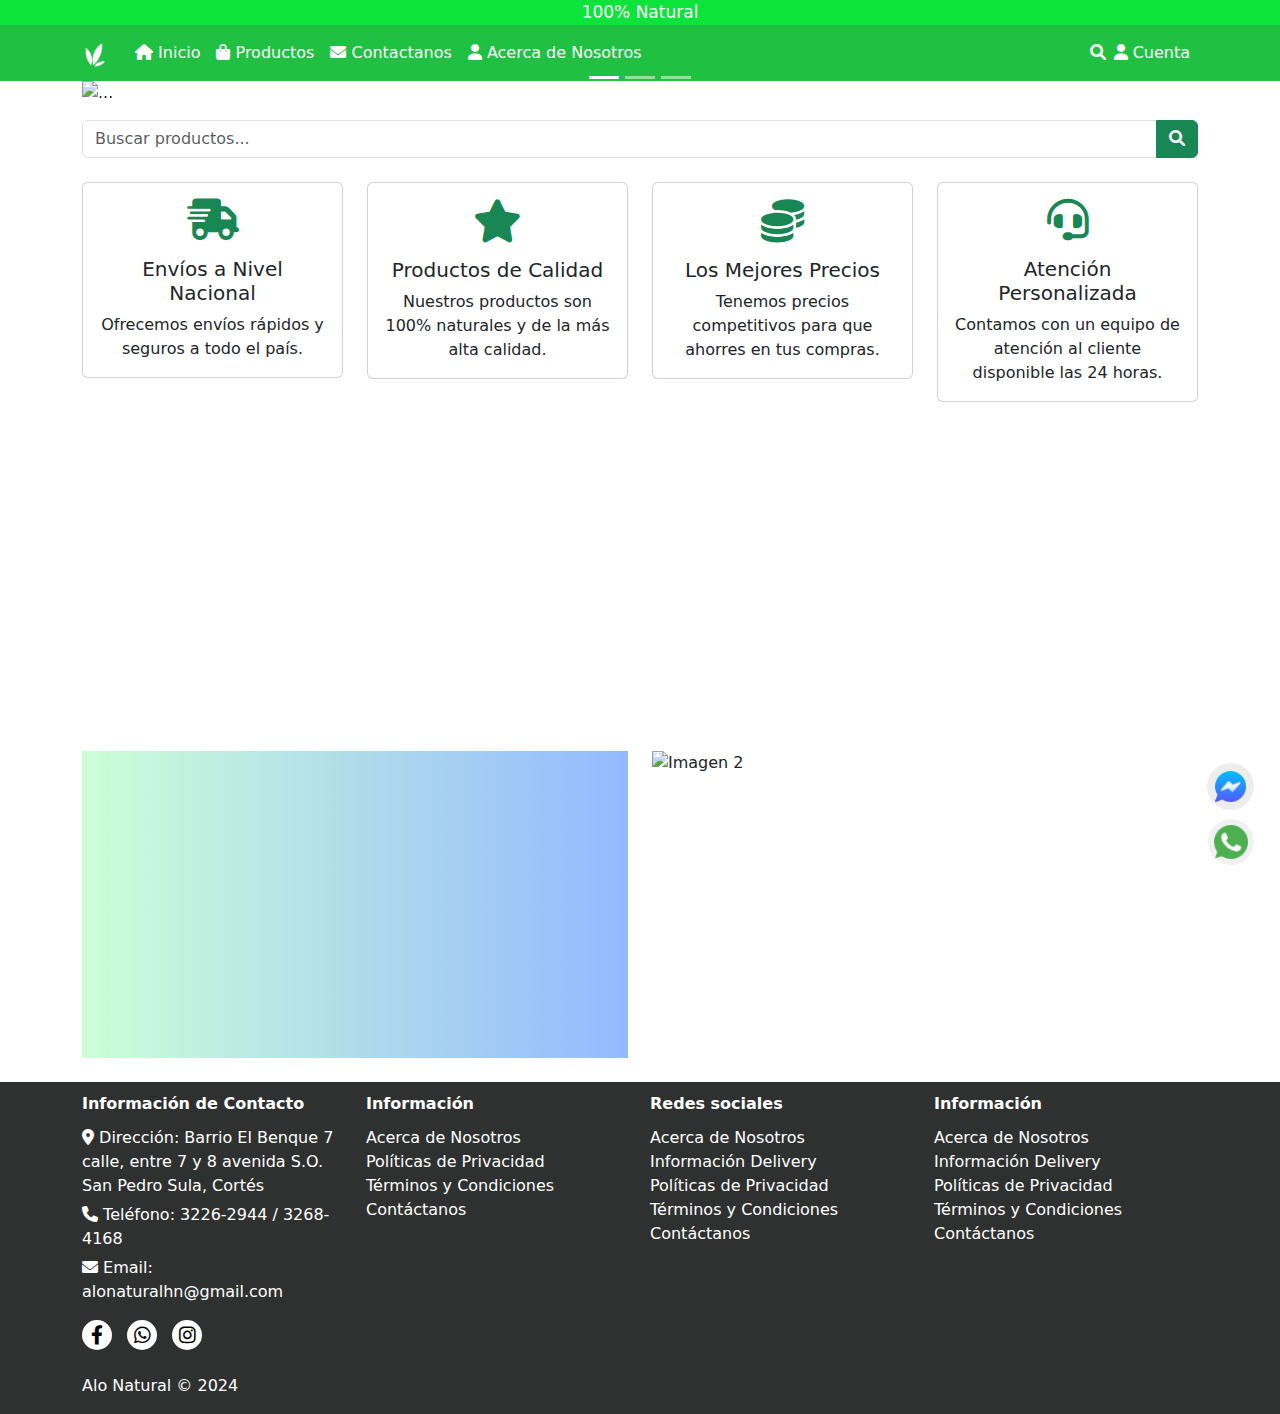
==== commit 51cbcd57: "Update index.html" ====
--- a/index.html
+++ b/index.html
@@ -4,45 +4,78 @@
   <meta charset="UTF-8">
   <meta name="viewport" content="width=device-width, initial-scale=1.0">
   <title>Alo Natural</title>
-  <link rel="shortcut icon" href="../assets/img/iconfarma.png" type="image/x-icon">
-  <!-- Estilos CSS -->
-  <link rel="stylesheet" href="../assets/css/syles.css">
-  <!-- Bootstrap CSS -->
-  <link href="https://cdn.jsdelivr.net/npm/bootstrap@5.3.3/dist/css/bootstrap.min.css" rel="stylesheet">
-  <!-- Font Awesome -->
+  <link rel="shortcut icon" href="public/assets/img/iconfarma.png" type="image/x-icon">
+  <link rel="stylesheet" href="public/assets/css/syles.css">
+  <link href="https://cdn.jsdelivr.net/npm/bootstrap@5.3.3/dist/css/bootstrap.min.css" rel="stylesheet"
+    integrity="sha384-QWTKZyjpPEjISv5WaRU9OFeRpok6YctnYmDr5pNlyT2bRjXh0JMhjY6hW+ALEwIH" crossorigin="anonymous">
   <link href="https://cdnjs.cloudflare.com/ajax/libs/font-awesome/6.0.0-beta3/css/all.min.css" rel="stylesheet">
   <link rel="stylesheet" href="https://cdnjs.cloudflare.com/ajax/libs/font-awesome/5.15.4/css/all.min.css" integrity="sha384-Q6E5NHz8H9+L5Trn0Z8QzFNY5dPpuC3vw4zW+9aivzMSf/DZJopnCKWt6mi1SR87" crossorigin="anonymous">
-  <!-- Bootstrap 5.1.3 CSS -->
   <link href="https://stackpath.bootstrapcdn.com/bootstrap/5.1.3/css/bootstrap.min.css" rel="stylesheet">
-  <!-- JavaScript de JSPDF -->
-  <script src="https://cdnjs.cloudflare.com/ajax/libs/jspdf/2.4.0/jspdf.umd.min.js"></script>
-  <!-- Estilos de Mapa -->
+
+
   <style>
-    .map-container {
+    .image-container {
       position: relative;
       overflow: hidden;
-      padding-top: 56.25%; /* Proporción 16:9 */
-    }
-
-    .map-container iframe {
+    }
+
+    .image-container img {
+      width: 100%;
+      height: auto;
+      transition: transform 0.5s ease;
+    }
+
+    .image-container:hover img {
+      transform: scale(1.1);
+    }
+
+    .overlay {
       position: absolute;
       top: 0;
       left: 0;
       width: 100%;
       height: 100%;
+      background-color: rgba(0, 0, 0, 0.5);
+      color: #fff;
+      display: flex;
+      justify-content: center;
+      align-items: center;
+      opacity: 0;
+      transition: opacity 0.5s ease;
+    }
+
+    .image-container:hover .overlay {
+      opacity: 1;
     }
   </style>
+
+<style>
+  /* Estilos personalizados */
+  .facebook-iframe-container {
+    width: 100%;
+    max-width: 600px; /* Ajusta el ancho máximo según tus necesidades */
+    margin: 0 auto;
+    overflow: hidden;
+  }
+
+  .facebook-iframe {
+    width: 100%;
+    height: 100%;
+    border: none;
+  }
+</style>
+
 </head>
 <body>
   <!-- Container Hero -->
   <div class="container-hero">
-    <p class="hero-text">100% Natural</p>
+    <p class="hero-text">100% Natural</p> 
   </div>
   <!-- Navbar -->
   <nav class="navbar navbar-expand-lg navbar-light navbar-custom">
     <div class="container">
       <a class="navbar-brand" href="#">
-        <img src="../assets/img/iconfarma.png" alt="Icono de Farmacia" style="width: 24px; height: 24px; margin-right: 5px;">
+        <img src="public/assets/img/iconfarma.png" alt="Icono de Farmacia" style="width: 24px; height: 24px; margin-right: 5px;">
       </a>
       <button class="navbar-toggler" type="button" data-bs-toggle="collapse" data-bs-target="#navbarSupportedContent"
         aria-controls="navbarSupportedContent" aria-expanded="false" aria-label="Toggle navigation">
@@ -51,68 +84,180 @@
       <div class="collapse navbar-collapse" id="navbarSupportedContent">
         <ul class="navbar-nav me-auto mb-2 mb-lg-0">
             <li class="nav-item">
-                <a class="nav-link active text-white" aria-current="page" href="index.html">
+                <a class="nav-link active text-white" aria-current="page" href="../index.html">
                   <i class="fas fa-home"></i> Inicio
                 </a>
               </li>
               <li class="nav-item">
-                <a class="nav-link text-white" href="../pages/Categorias.html">
+                <a class="nav-link text-white" href="public/pages/Categorias.html">
                   <i class="fas fa-shopping-bag"></i> Productos
                 </a>
               </li>
               <li class="nav-item">
-                <a class="nav-link text-white" href="../pages/contact-us.html">
+                <a class="nav-link text-white" href="public/pages/contact-us.html">
                   <i class="fas fa-envelope"></i> Contactanos
                 </a>
               </li>
               <li class="nav-item">
-                <a class="nav-link text-white" href="../pages/About-us.html">
+                <a class="nav-link text-white" href="public/pages/About-us.html">
                   <i class="fas fa-user"></i> Acerca de Nosotros
                 </a>
               </li>
         </ul>
+      
+         <!-- Icono de búsqueda en el menú -->
+         <form class="d-flex">
+          <a class="nav-link text-white" href="#searchInput">
+            <i class="fas fa-search"></i>
+          </a>
+        </form>
+
+        <!-- Elemento de cuenta de usuario -->
+        <div class="navbar-nav">
+          <div class="nav-item">
+            <div class="dropdown">
+              <a class="nav-link text-white" href="#" role="button" id="userDropdown" data-bs-toggle="dropdown" aria-expanded="false">
+                <i class="fas fa-user"></i> <span id="username">Cuenta</span>
+              </a>
+              <ul class="dropdown-menu" aria-labelledby="userDropdown">
+                <li>
+                  <form class="px-4 py-3" id="usernameForm">
+                    <div class="mb-3">
+                      <label for="usernameInput" class="form-label">Nombre de usuario</label>
+                      <input type="text" class="form-control" id="usernameInput" placeholder="Nombre de usuario">
+                    </div>
+                    <button type="submit" class="btn btn-primary">Guardar</button>
+                  </form>
+                </li>
+              </ul>
+            </div>
+          </div>
+        </div>
       </div>
     </div>
   </nav>
-
+    
   <!-- Contenido principal -->
   <div class="container mt-4">
-    <!-- Mapa de ubicación -->
-    <div class="map-container">
-      <iframe src="https://www.google.com/maps/embed?pb=!1m16!1m12!1m3!1d15378.589878176099!2d-88.03678902038773!3d15.503383260555882!2m3!1f0!2f0!3f0!3m2!1i1024!2i768!4f13.1!2m1!1sBarrio%20El%20Benque%207%20calle%2C%20entre%207%20y%208%20calle%20S.O.%20San%20Pedro%20Sula%2C%20Cort%C3%A9s!5e0!3m2!1ses-419!2shn!4v1711834766130!5m2!1ses-419!2shn"
-        width="100%" height="300" style="border:0;" allowfullscreen="" loading="lazy" referrerpolicy="no-referrer-when-downgrade"></iframe>
-    </div>
-
-    <!-- Sección de Acerca de Nosotros -->
-    <section id="about-us" class="mt-5">
-      <div class="row">
-        <div class="col-md-6">
-          <h2 class="section-title">Sobre Nosotros</h2>
-          <p>Somos una farmacia comprometida con la salud y el bienestar de nuestros clientes. Nuestra misión es ofrecer productos naturales de la más alta calidad para mejorar la calidad de vida de las personas.</p>
-          <p>Con años de experiencia en el mercado, nos hemos ganado la confianza de nuestros clientes gracias a la efectividad y seguridad de nuestros productos.</p>
-        </div>
-        <div class="col-md-6">
-          <h2 class="section-title">Nuestra Historia</h2>
-          <p>Desde nuestros inicios, nos hemos dedicado a promover un estilo de vida saludable a través de productos naturales y servicios personalizados. Fundada en el año XXXX por [nombre del fundador], Alo Natural ha crecido para convertirse en un referente en el sector de la salud natural en San Pedro Sula, Cortés.</p>
-          <p>Nuestro compromiso con la excelencia y la satisfacción del cliente nos impulsa a seguir mejorando y ofreciendo soluciones innovadoras para el bienestar de nuestros clientes.</p>
-        </div>
-      </div>
-    </section>
-
-    <!-- Sección de Facebook -->
-    <section id="facebook-feed" class="mt-5">
-      <h2 class="section-title">Facebook</h2>
-      <!-- Aquí puedes insertar el feed de tu página de Facebook -->
-      <div class="facebook-feed">
-        <div class="fb-page" data-href="https://www.facebook.com/TuPagina" data-tabs="timeline" data-width="" data-height="" data-small-header="false" data-adapt-container-width="true" data-hide-cover="false" data-show-facepile="true">
-          <blockquote cite="https://www.facebook.com/TuPagina" class="fb-xfbml-parse-ignore">
-            <a href="https://www.facebook.com/TuPagina">Tu Pagina</a>
-          </blockquote>
-        </div>
-      </div>
-    </section>
+    <div id="carouselExampleIndicators" class="carousel slide" data-bs-ride="carousel">
+      <div class="carousel-indicators">
+        <button type="button" data-bs-target="#carouselExampleIndicators" data-bs-slide-to="0" class="active"
+          aria-current="true" aria-label="Slide 1"></button>
+        <button type="button" data-bs-target="#carouselExampleIndicators" data-bs-slide-to="1" aria-label="Slide 2"></button>
+        <button type="button" data-bs-target="#carouselExampleIndicators" data-bs-slide-to="2" aria-label="Slide 3"></button>
+      </div>
+      <div class="carousel-inner">
+        <div class="carousel-item active">
+          <img  src="public/assets/img/CATEGORIA DE PRODUCTOS.png" class="d-block w-100" alt="...">
+        </div>
+        <div class="carousel-item">
+          <img  src="public/assets/img/QR.png" class="d-block w-100" alt="...">
+        </div>
+        <div class="carousel-item">
+          <img  src="public/assets/img/CATEGORIA DE PRODUCTOS.png" class="d-block w-100" alt="...">
+        </div>
+      </div>
+    </div>
   </div>
 
+<!-- Barra de búsqueda -->
+<div class="container mt-4">
+  <div class="row justify-content-center">
+    <div class="col-md-12"> 
+      <div class="search-container">
+        <form action="/search" method="GET">
+          <div style="margin-top: -35px;" class="input-group">
+            <input type="text" class="form-control search-input" placeholder="Buscar productos..." aria-label="Buscar productos..." aria-describedby="button-addon2">
+            <button class="btn btn-success search-button" type="submit" id="button-addon2"><i class="fas fa-search"></i></button>
+          </div>
+        </form>
+      </div>
+    </div>
+  </div>
+</div><br>
+
+<!-- Viñetas -->
+<main  class="main-content">
+  <section class="container container-features">
+    <div class="row">
+      <div class="col-lg-3 col-md-6 mb-4">
+        <div class="card">
+          <div class="card-body text-center">
+            <i style="font-size: 2.6rem;" class="fas fa-shipping-fast icon text-success mb-3"></i>
+            <h5 class="card-title">Envíos a Nivel Nacional</h5>
+            <p class="card-text">Ofrecemos envíos rápidos y seguros a todo el país.</p>
+          </div>
+        </div>
+      </div>
+      <div class="col-lg-3 col-md-6 mb-4">
+        <div class="card">
+          <div class="card-body text-center">
+            <i style="font-size: 2.7rem;" class="fas fa-star icon text-success mb-3"></i>
+            <h5 class="card-title">Productos de Calidad</h5>
+            <p class="card-text">Nuestros productos son 100% naturales y de la más alta calidad.</p>
+          </div>
+        </div>
+      </div>
+      <div class="col-lg-3 col-md-6 mb-4">
+        <div class="card">
+          <div class="card-body text-center">
+            <i style="font-size: 2.7rem;" class="fas fa-coins icon text-success mb-3"></i>
+            <h5 class="card-title">Los Mejores Precios</h5>
+            <p class="card-text">Tenemos precios competitivos para que ahorres en tus compras.</p>
+          </div>
+        </div>
+      </div>
+      <div class="col-lg-3 col-md-6 mb-4">
+        <div class="card">
+          <div class="card-body text-center">
+            <i style="font-size: 2.6rem;" class="fas fa-headset icon text-success mb-3"></i>
+            <h5 class="card-title">Atención Personalizada</h5>
+            <p class="card-text">Contamos con un equipo de atención al cliente disponible las 24 horas.</p>
+          </div>
+        </div>
+      </div>
+    </div>
+  </section>
+</main>
+<br><br>
+
+<br><br>
+
+<br><br>
+
+<!-- Contenedor del iframe de Facebook -->
+<div class="facebook-iframe-container">
+  <!-- Página de Facebook dentro de un iframe -->
+  <iframe class="facebook-iframe" src="https://www.facebook.com/alonaturalponce/posts/965273984062524/?locale=ms_MY&_rdr" frameborder="0" scrolling="no"></iframe>
+</div>
+
+<!-- Agrega el SDK de Facebook para comentarios -->
+<script async defer crossorigin="anonymous" src="https://connect.facebook.net/es_LA/sdk.js#xfbml=1&version=v13.0"></script>
+
+   <!-- Contenido principal -->
+   <div class="container mt-4">
+    <div class="row">
+      <div class="col-md-6">
+        <div class="image-container">
+          <img src="public/assets/img/Reibot.png" alt="Imagen 1">
+          <div class="overlay">
+            <h2>Texto de la imagen 1</h2>
+            <p>Información adicional sobre la imagen 1</p>
+          </div>
+        </div>
+      </div>
+      <div class="col-md-6">
+        <div class="image-container">
+          <img src="public/assets/img/imagen2.jpg" alt="Imagen 2">
+          <div class="overlay">
+            <h2>Texto de la imagen 2</h2>
+            <p>Información adicional sobre la imagen 2</p>
+          </div>
+        </div>
+      </div>
+    </div>
+  </div>
+<br>
   <!-- Footer -->
   <footer class="footer">
     <div class="container container-footer">
@@ -168,11 +313,11 @@
 
   <!-- Icono de WhatsApp flotante -->
   <a href="https://wa.me/32684168?text=¡Hola!%20Estoy%20interesado%20en%20los%20productos%20de%20Alo%20Natural." target="_blank" class="floating-icon" style="background-color: rgb(241, 241, 241); border-radius: 50%; padding: 6px;">
-    <img style="width: 34px;" src="../assets/img/whatsapp .png" alt="WhatsApp">
+    <img style="width: 34px;" src="public/assets/img/whatsapp .png" alt="WhatsApp">
   </a>
   
   <a href="https://m.me/tunumero" target="_blank" class="floating-icon" style="background-color: rgb(236, 238, 236); border-radius: 50%; padding: 8px; bottom: 90px;">
-    <img style="width: 31px;" src="../assets/img/mensajero.png" alt="Messenger">
+    <img style="width: 31px;" src="public/assets/img/mensajero.png" alt="Messenger">
   </a>
 
   <!-- Enlace a Bootstrap JS y jQuery (necesarios para el funcionamiento de Bootstrap) -->
--- a/public/assets/css/syles.css
+++ b/public/assets/css/syles.css
@@ -0,0 +1,217 @@
+body {
+  background-color: #eaf0ea; /* Un tono de verde */
+}
+
+.navbar-custom {
+  background-color: #20c043;
+}
+
+.footer {
+  bottom: 0;
+  width: 100%;
+  background-color: #2f3130; /* Verde más oscuro para el footer */
+  color: white;
+  padding-top: 10px;
+  padding-bottom: -20px;
+  z-index: 999; /* Asegura que el footer esté por encima del contenido */
+}
+
+
+.container-footer {
+  display: flex;
+  justify-content: space-around;
+  align-items: flex-start;
+}
+.menu-footer {
+  display: flex;
+  flex-wrap: wrap;
+  gap: 20px;
+}
+.menu-footer > div {
+  flex: 1;
+}
+.title-footer {
+  font-weight: bold;
+  margin-bottom: 10px;
+}
+.contact-info ul, .information ul, .my-account ul {
+  list-style: none;
+  padding: 0;
+}
+.social-icons {
+  margin-top: 10px;
+}
+
+.social-icons span {
+  font-size: 19px;
+  margin-right: 10px;
+  cursor: pointer;
+  background-color: white; /* Establece el fondo blanco */
+  border-radius: 50%; /* Hace que el borde sea redondeado */
+  display: inline-block; /* Asegura que el elemento tenga dimensiones para que el border-radius funcione */
+  width: 30px; /* Ajusta el ancho a tu preferencia */
+  height: 30px; /* Ajusta la altura a tu preferencia */
+  text-align: center; /* Centra el contenido */
+  line-height: 30px; /* Centra verticalmente el contenido */
+  color : black;
+}
+
+
+/* Estilos predeterminados para todos los tamaños de pantalla */
+.container-hero {
+  background-color: #0ce43b;
+  padding: 0 0 1px; /* Ajusta el valor inferior según sea necesario */
+  text-align: center;
+  height: 25px; /* Ajusta la altura según tus necesidades */
+}
+
+.hero-text {
+  text-align: center;
+  font-size: 17px; /* Ajusta el tamaño del texto según sea necesario */
+  color: white;
+  margin: 0;
+}
+
+.newsletter button {
+  background-color: #25d366; /* Color de WhatsApp */
+  color: white;
+  border: none;
+  padding: 8px 16px;
+  border-radius: 5px;
+  cursor: pointer;
+}
+.newsletter button:hover {
+  background-color: #000000; /* Color de WhatsApp más oscuro al pasar el mouse */
+}
+.newsletter a {
+  text-decoration: none;
+}
+
+.information a {
+text-decoration: none;
+color: rgb(255, 255, 255); /* Agregado para cambiar el color del texto a negro */
+}
+
+/* Estilo para el icono flotante */
+.floating-icon {
+  position: fixed;
+  bottom: 35px;
+  right: 2cqmax;
+  z-index: 1000; /* Asegura que el icono flotante esté por encima del contenido */
+}
+
+/* Estilos personalizados */
+.categoria-btn {
+  border-radius: 10px; /* Borde redondeado */
+  margin-bottom: 10px; /* Espaciado inferior */
+}
+
+.categoria-btn:hover {
+  background-color: #8CD790; /* Cambio de color al pasar el mouse */
+}
+
+/* Estilos para el saludo dinámico */
+.saludo-container {
+  text-align: center;
+  opacity: 0;
+  transform: translateY(-50px);
+  transition: opacity 1s, transform 1s;
+}
+
+.saludo-container.active {
+  opacity: 1;
+  transform: translateY(0);
+}
+
+/* Estilos para el código QR */
+.qr-code-container {
+  text-align: center;
+  margin-top: 20px;
+  opacity: 0;
+  transition: opacity 1s;
+}
+
+.qr-code-container.active {
+  opacity: 1;
+}
+
+ /* Estilos personalizados */
+ .categoria-btn {
+  border-radius: 10px; /* Borde redondeado */
+  margin-bottom: 10px; /* Espaciado inferior */
+  transition: background-color 0.3s; /* Animación de cambio de color */
+}
+
+.categoria-btn:hover {
+  background-color: #8CD790; /* Cambio de color al pasar el mouse */
+}
+
+/* Estilos personalizados */
+#carouselExampleIndicators {
+  margin-bottom: 50px; /* Espacio entre el slider y el contenido */
+  margin-top: -24px;
+}
+
+
+
+
+
+/* Estilo para el color verde medicinal */
+.btn-verde-medicinal {
+  background-color: #00A572; /* Cambia este valor al color verde medicinal que prefieras */
+  border-color: #00A572; /* Puedes ajustar el color del borde si es necesario */
+}
+
+.btn-verde-medicinal:hover {
+  background-color: #007848; /* Cambia este valor al color verde oscuro cuando el botón está en hover */
+  border-color: #007848; /* Puedes ajustar el color del borde si es necesario */
+}
+
+/* Estilos para el mensaje de ayuda */
+.help-message {
+  position: fixed;
+  bottom: 160px; /* Ajusta la posición vertical según sea necesario */
+  right: 20px; /* Ajusta la posición horizontal según sea necesario */
+  background-color: #ffffff;
+  border-radius: 10px;
+  padding: 10px 20px;
+  box-shadow: 0 4px 6px rgba(0, 0, 0, 0.1);
+  display: flex;
+  align-items: center;
+  justify-content: center;
+  animation: fadeInUp 0.5s ease forwards;
+}
+
+.user-icon {
+  font-size: 24px;
+  color: #007bff; /* Color del icono de usuario */
+}
+
+.message {
+  margin-left: 10px;
+}
+
+/* Animación fadeInUp */
+@keyframes fadeInUp {
+  0% {
+    opacity: 0;
+    transform: translateY(20px);
+  }
+  100% {
+    opacity: 1;
+    transform: translateY(0);
+  }
+}
+
+
+
+.Sub-Categorias {
+  display: flex; /* Mostrar elementos en una fila */
+  justify-content: center; /* Centrar los elementos horizontalmente */
+  gap: 20px; /* Espacio entre las imágenes */
+}
+
+.Sub-Categorias img {
+  border-radius: 5px; /* Borde redondeado */
+  width: 290px; /* Ancho de las imágenes */
+}
